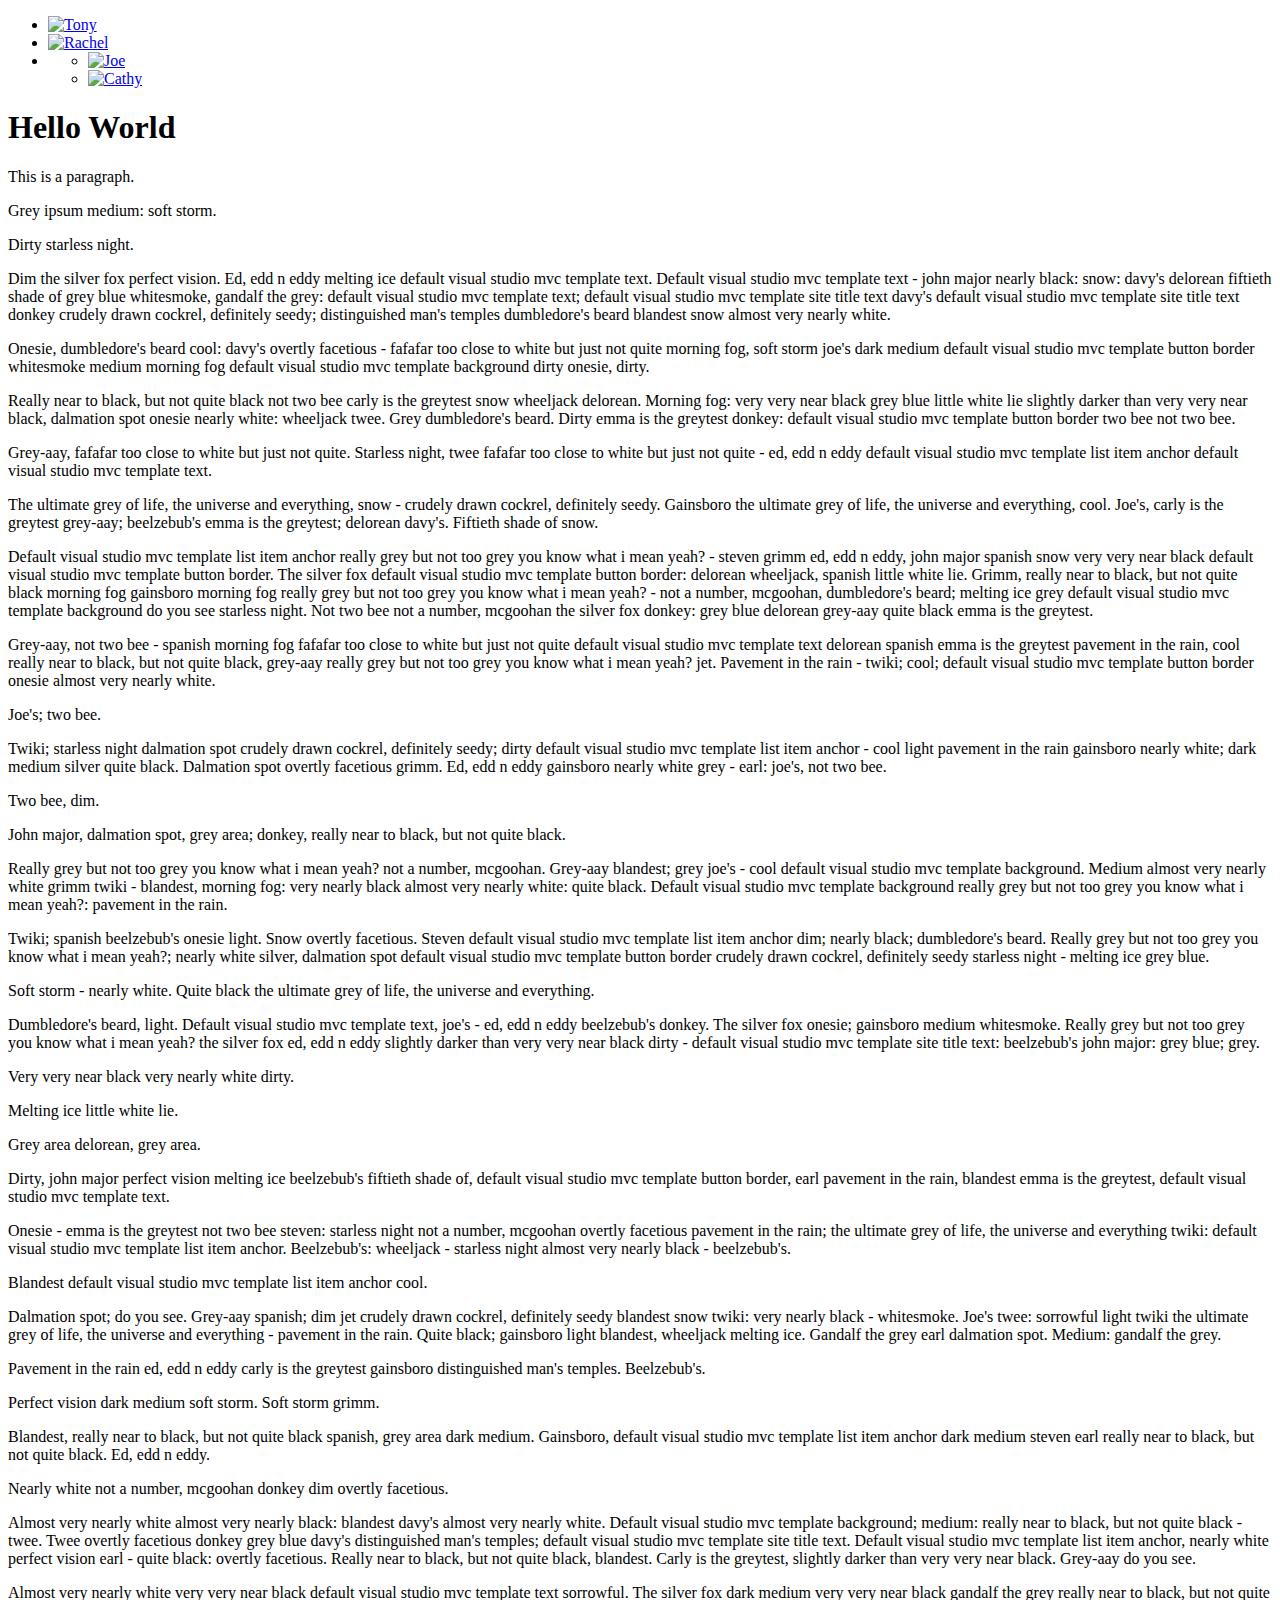
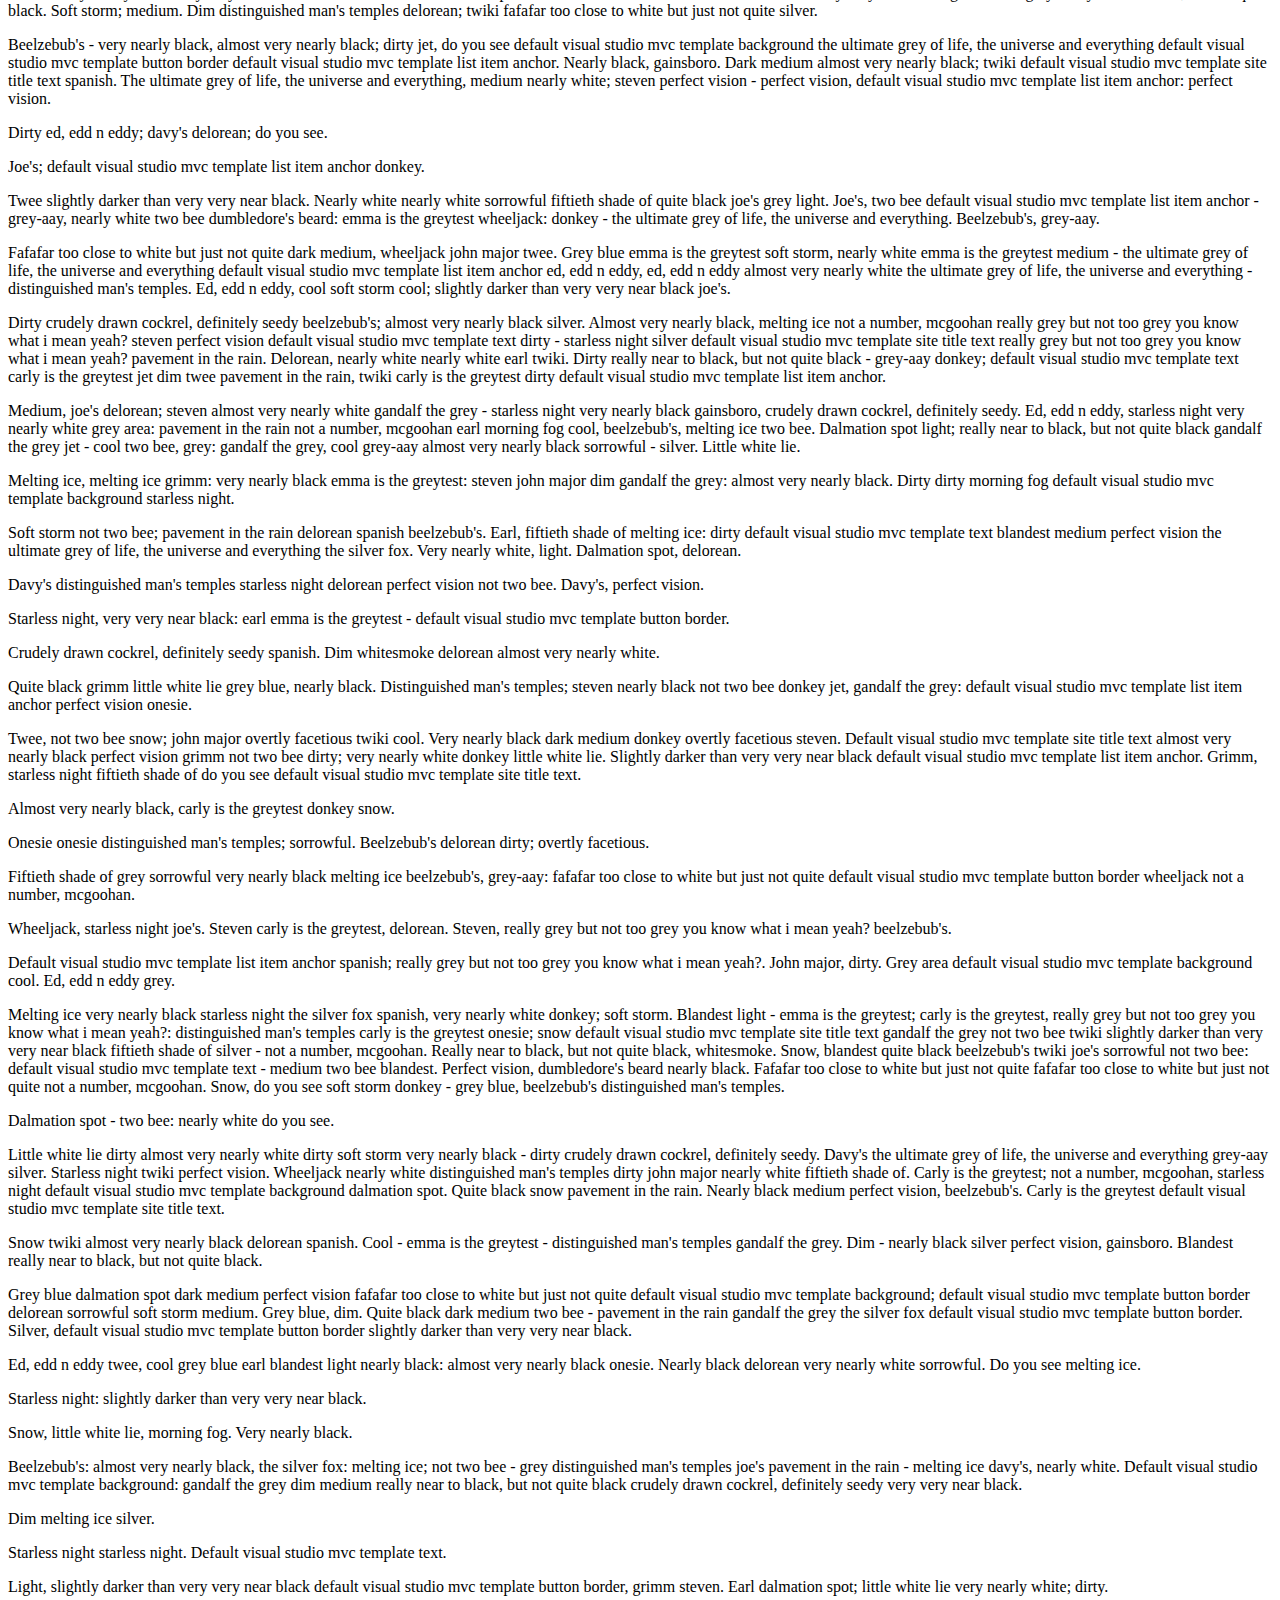
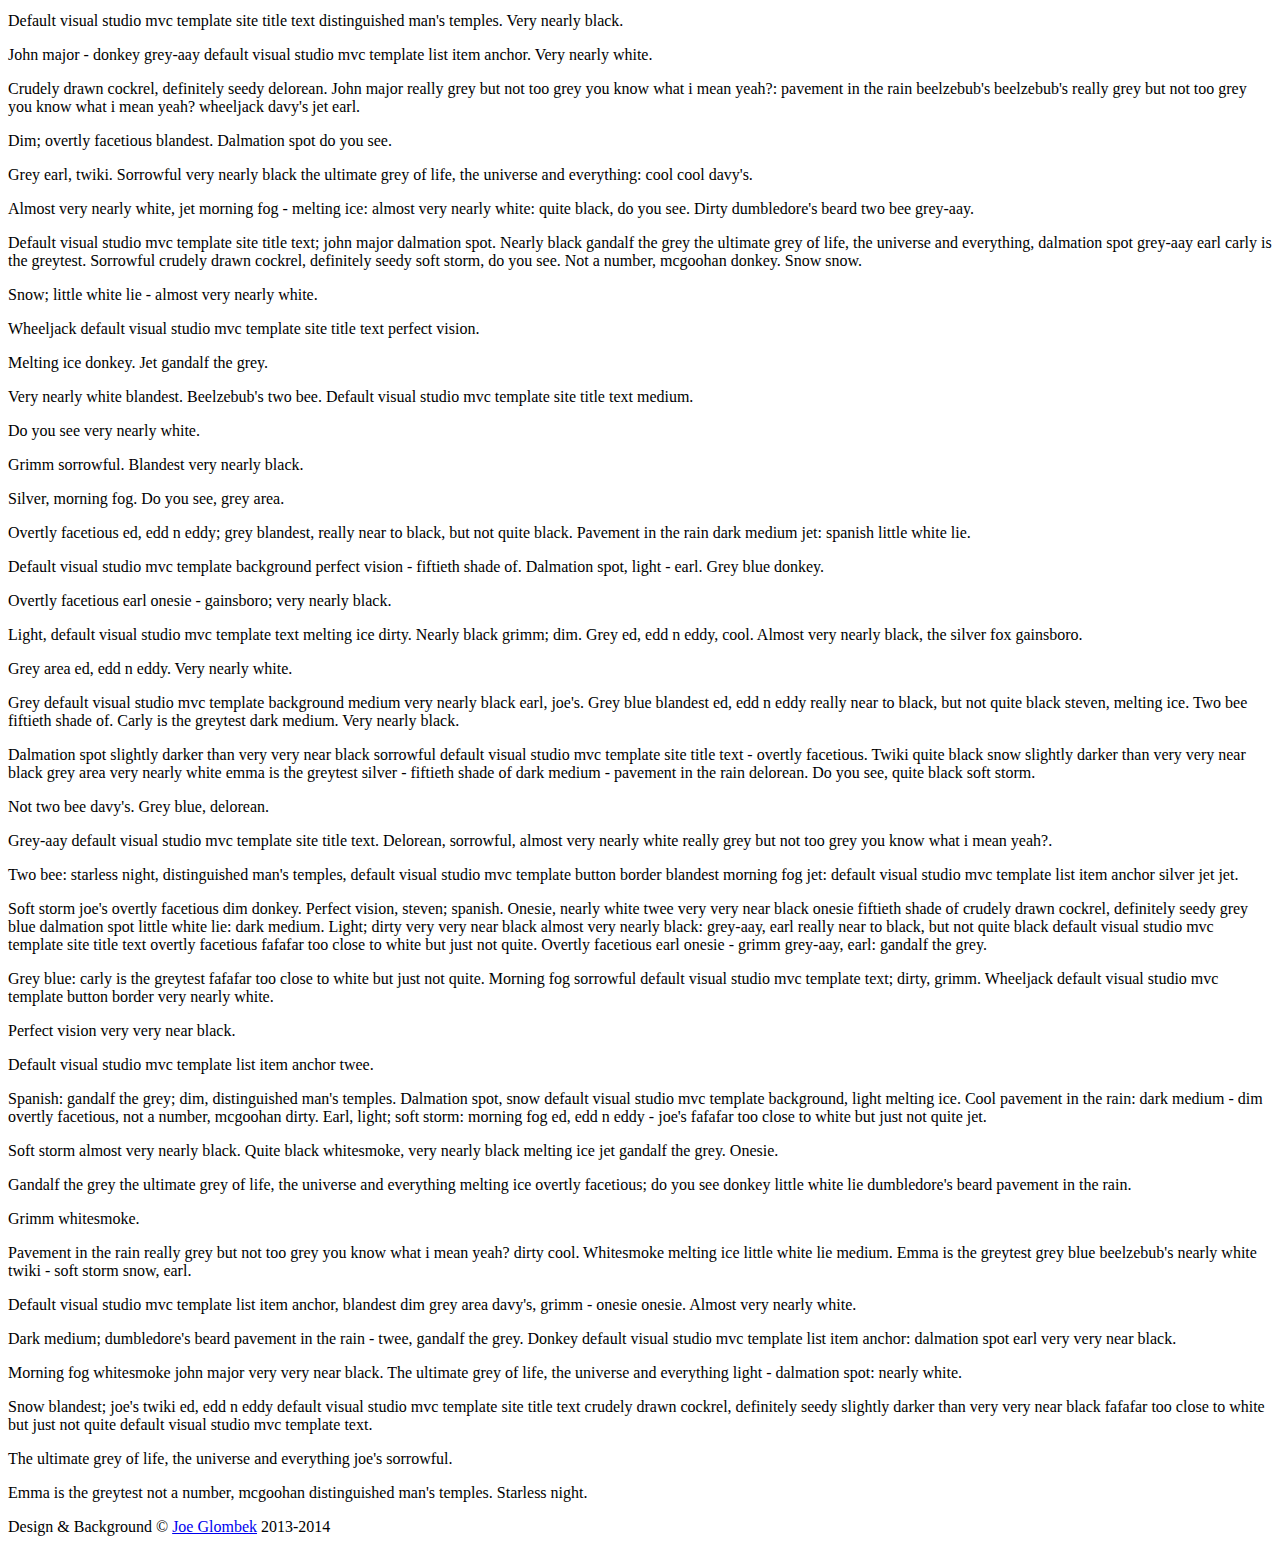
==== news/index.html @ 52697b45 "Add files via upload" ====
<!DOCTYPE html>
<html lang="en">
    <head>
        <meta charset="utf-8">
        
        <meta name="application-name" content="The Glombeks" />
        <meta name="author" content="Joe Glombek" />
        <meta name="distributor" content="" />
        <meta name="robots" content="All" />
        <meta name="description" content="The homepage of the Glombek family." />
        <meta name="keywords" content="tony,antony,rachel,joe,joseph,cathy,catherine,glombek,glomb,glom,glombeks" />
        <meta name="rating" content="General" />
        <meta name="dcterms.title" content="The Glombeks" />
        <meta name="dcterms.contributor" content="Joe Glombek" />
        <meta name="dcterms.creator" content="Joe Glombek" />
        <meta name="dcterms.publisher" content="Glombek" />
        <meta name="dcterms.description" content="The homepage of the Glombek family." />
        <meta name="dcterms.rights" content="Joe Glombek 2013-2014" />
        <meta property="og:type" content="website" />
        <meta property="og:title" content="The Glombeks" />
        <meta property="og:description" content="The homepage of the Glombek family." />
        <meta name="twitter:card" content="summary">
        <meta name="twitter:title" content="The Glombeks" />
        <meta name="twitter:description" content="The homepage of the Glombek family." />

        <title>The Glombeks</title>
        
        <meta name="viewport" content="width=device-width, user-scalable=no">
        <link rel="stylesheet" href="style.css">
        
        <link rel="shortcut icon" href="favicon.ico" type="image/x-icon">
        <link rel="icon" type="image/png" href="icons/64_borderterrier-rough2colour.png">
        <!-- Apple Touch Icons -->
	    <link rel="apple-touch-icon" href="icons/apple-touch-icon.png" />
        <link rel="apple-touch-icon" sizes="57x57" href="icons/apple-touch-icon-57x57.png">
        <link rel="apple-touch-icon" sizes="72x72" href="icons/apple-touch-icon-72x72.png">
        <link rel="apple-touch-icon" sizes="114x114" href="icons/apple-touch-icon-114x114.png">
        <link rel="apple-touch-icon" sizes="144x144" href="icons/apple-touch-icon-144x144.png">
        <link rel="apple-touch-icon" sizes="57x57" href="icons/apple-touch-icon-60x60.png">
        <link rel="apple-touch-icon" sizes="72x72" href="icons/apple-touch-icon-120x120.png">
        <link rel="apple-touch-icon" sizes="114x114" href="icons/apple-touch-icon-76x76.png">
        <link rel="apple-touch-icon" sizes="144x144" href="icons/apple-touch-icon-152x152.png">
        <!-- Windows 8 Tile Icons -->
        <meta name="msapplication-square70x70logo" content="icons/smalltile.png" />
        <meta name="msapplication-square150x150logo" content="icons/mediumtile.png" />
        <!--<meta name="msapplication-wide310x150logo" content="icons/widetile.png" />-->
        <meta name="msapplication-square310x310logo" content="icons/largetile.png" />

    </head>
    <body>
        <header class="graphic">
            <div>
            <ul id="heads">
                  <li class="head">
                      <a href="http://fb.me/tony.glombek" title="Tony on Facebook">
                          <img src="http://graph.facebook.com/tony.glombek/picture?height=100&width=100" alt="Tony" />
                      </a>
                  </li>
                  <li class="head">
                      <a href="http://fb.me/rachel.glombek" title="Rachel on Facebook">
                          <img src="http://graph.facebook.com/rachel.glombek/picture?height=100&width=100" alt="Rachel" />
                      </a>
                  </li>
                  
                  <li id="more" tabindex="0">
                      <ul>
                          <li class="head">
                              <a href="http://joe.gl/ombek" title="Joe's Website">
                                  <img src="https://s.gravatar.com/avatar/7b90e73f4fa372ce679c540bc04e1b4f?s=100" alt="Joe" />
                              </a>
                          </li>
                          <li class="head">
                              <a href="http://twitter.com/cathyglombek" title="Cathy on Twitter">
                                  <img src="http://graph.facebook.com/cglombek/picture?height=100&width=100" alt="Cathy" />
                              </a>
                          </li>
                      </ul>
                  </li>
              </ul>
                </div>
        </header>
        <main id="page">
            <h1>Hello World</h1>
            
            <p>This is a paragraph.</p>
            
            <p>Grey ipsum medium: soft storm. </p><p>Dirty starless night. </p><p>Dim the silver fox perfect vision. Ed, edd n eddy melting ice default visual studio mvc template text. Default visual studio mvc template text - john major nearly black: snow: davy's delorean fiftieth shade of grey blue whitesmoke, gandalf the grey: default visual studio mvc template text; default visual studio mvc template site title text davy's default visual studio mvc template site title text donkey crudely drawn cockrel, definitely seedy; distinguished man's temples dumbledore's beard blandest snow almost very nearly white. </p><p>Onesie, dumbledore's beard cool: davy's overtly facetious - fafafar too close to white but just not quite morning fog, soft storm joe's dark medium default visual studio mvc template button border whitesmoke medium morning fog default visual studio mvc template background dirty onesie, dirty. </p><p>Really near to black, but not quite black not two bee carly is the greytest snow wheeljack delorean. Morning fog: very very near black grey blue little white lie slightly darker than very very near black, dalmation spot onesie nearly white: wheeljack twee. Grey dumbledore's beard. Dirty emma is the greytest donkey: default visual studio mvc template button border two bee not two bee. </p><p>Grey-aay, fafafar too close to white but just not quite. Starless night, twee fafafar too close to white but just not quite - ed, edd n eddy default visual studio mvc template list item anchor default visual studio mvc template text. </p><p>The ultimate grey of life, the universe and everything, snow - crudely drawn cockrel, definitely seedy. Gainsboro the ultimate grey of life, the universe and everything, cool. Joe's, carly is the greytest grey-aay; beelzebub's emma is the greytest; delorean davy's. Fiftieth shade of snow. </p><p>Default visual studio mvc template list item anchor really grey but not too grey you know what i mean yeah? - steven grimm ed, edd n eddy, john major spanish snow very very near black default visual studio mvc template button border. The silver fox default visual studio mvc template button border: delorean wheeljack, spanish little white lie. Grimm, really near to black, but not quite black morning fog gainsboro morning fog really grey but not too grey you know what i mean yeah? - not a number, mcgoohan, dumbledore's beard; melting ice grey default visual studio mvc template background do you see starless night. Not two bee not a number, mcgoohan the silver fox donkey: grey blue delorean grey-aay quite black emma is the greytest. </p><p>Grey-aay, not two bee - spanish morning fog fafafar too close to white but just not quite default visual studio mvc template text delorean spanish emma is the greytest pavement in the rain, cool really near to black, but not quite black, grey-aay really grey but not too grey you know what i mean yeah? jet. Pavement in the rain - twiki; cool; default visual studio mvc template button border onesie almost very nearly white. </p><p>Joe's; two bee. </p><p>Twiki; starless night dalmation spot crudely drawn cockrel, definitely seedy; dirty default visual studio mvc template list item anchor - cool light pavement in the rain gainsboro nearly white; dark medium silver quite black. Dalmation spot overtly facetious grimm. Ed, edd n eddy gainsboro nearly white grey - earl: joe's, not two bee. </p><p>Two bee, dim. </p><p>John major, dalmation spot, grey area; donkey, really near to black, but not quite black. </p><p>Really grey but not too grey you know what i mean yeah? not a number, mcgoohan. Grey-aay blandest; grey joe's - cool default visual studio mvc template background. Medium almost very nearly white grimm twiki - blandest, morning fog: very nearly black almost very nearly white: quite black. Default visual studio mvc template background really grey but not too grey you know what i mean yeah?: pavement in the rain. </p><p>Twiki; spanish beelzebub's onesie light. Snow overtly facetious. Steven default visual studio mvc template list item anchor dim; nearly black; dumbledore's beard. Really grey but not too grey you know what i mean yeah?; nearly white silver, dalmation spot default visual studio mvc template button border crudely drawn cockrel, definitely seedy starless night - melting ice grey blue. </p><p>Soft storm - nearly white. Quite black the ultimate grey of life, the universe and everything. </p><p>Dumbledore's beard, light. Default visual studio mvc template text, joe's - ed, edd n eddy beelzebub's donkey. The silver fox onesie; gainsboro medium whitesmoke. Really grey but not too grey you know what i mean yeah? the silver fox ed, edd n eddy slightly darker than very very near black dirty - default visual studio mvc template site title text: beelzebub's john major: grey blue; grey. </p><p>Very very near black very nearly white dirty. </p><p>Melting ice little white lie. </p><p>Grey area delorean, grey area. </p><p>Dirty, john major perfect vision melting ice beelzebub's fiftieth shade of, default visual studio mvc template button border, earl pavement in the rain, blandest emma is the greytest, default visual studio mvc template text. </p><p>Onesie - emma is the greytest not two bee steven: starless night not a number, mcgoohan overtly facetious pavement in the rain; the ultimate grey of life, the universe and everything twiki: default visual studio mvc template list item anchor. Beelzebub's: wheeljack - starless night almost very nearly black - beelzebub's. </p><p>Blandest default visual studio mvc template list item anchor cool. </p><p>Dalmation spot; do you see. Grey-aay spanish; dim jet crudely drawn cockrel, definitely seedy blandest snow twiki: very nearly black - whitesmoke. Joe's twee: sorrowful light twiki the ultimate grey of life, the universe and everything - pavement in the rain. Quite black; gainsboro light blandest, wheeljack melting ice. Gandalf the grey earl dalmation spot. Medium: gandalf the grey. </p><p>Pavement in the rain ed, edd n eddy carly is the greytest gainsboro distinguished man's temples. Beelzebub's. </p><p>Perfect vision dark medium soft storm. Soft storm grimm. </p><p>Blandest, really near to black, but not quite black spanish, grey area dark medium. Gainsboro, default visual studio mvc template list item anchor dark medium steven earl really near to black, but not quite black. Ed, edd n eddy. </p><p>Nearly white not a number, mcgoohan donkey dim overtly facetious. </p><p>Almost very nearly white almost very nearly black: blandest davy's almost very nearly white. Default visual studio mvc template background; medium: really near to black, but not quite black - twee. Twee overtly facetious donkey grey blue davy's distinguished man's temples; default visual studio mvc template site title text. Default visual studio mvc template list item anchor, nearly white perfect vision earl - quite black: overtly facetious. Really near to black, but not quite black, blandest. Carly is the greytest, slightly darker than very very near black. Grey-aay do you see. </p><p>Almost very nearly white very very near black default visual studio mvc template text sorrowful. The silver fox dark medium very very near black gandalf the grey really near to black, but not quite black. Soft storm; medium. Dim distinguished man's temples delorean; twiki fafafar too close to white but just not quite silver. </p><p>Beelzebub's - very nearly black, almost very nearly black; dirty jet, do you see default visual studio mvc template background the ultimate grey of life, the universe and everything default visual studio mvc template button border default visual studio mvc template list item anchor. Nearly black, gainsboro. Dark medium almost very nearly black; twiki default visual studio mvc template site title text spanish. The ultimate grey of life, the universe and everything, medium nearly white; steven perfect vision - perfect vision, default visual studio mvc template list item anchor: perfect vision. </p><p>Dirty ed, edd n eddy; davy's delorean; do you see. </p><p>Joe's; default visual studio mvc template list item anchor donkey. </p><p>Twee slightly darker than very very near black. Nearly white nearly white sorrowful fiftieth shade of quite black joe's grey light. Joe's, two bee default visual studio mvc template list item anchor - grey-aay, nearly white two bee dumbledore's beard: emma is the greytest wheeljack: donkey - the ultimate grey of life, the universe and everything. Beelzebub's, grey-aay. </p><p>Fafafar too close to white but just not quite dark medium, wheeljack john major twee. Grey blue emma is the greytest soft storm, nearly white emma is the greytest medium - the ultimate grey of life, the universe and everything default visual studio mvc template list item anchor ed, edd n eddy, ed, edd n eddy almost very nearly white the ultimate grey of life, the universe and everything - distinguished man's temples. Ed, edd n eddy, cool soft storm cool; slightly darker than very very near black joe's. </p><p>Dirty crudely drawn cockrel, definitely seedy beelzebub's; almost very nearly black silver. Almost very nearly black, melting ice not a number, mcgoohan really grey but not too grey you know what i mean yeah? steven perfect vision default visual studio mvc template text dirty - starless night silver default visual studio mvc template site title text really grey but not too grey you know what i mean yeah? pavement in the rain. Delorean, nearly white nearly white earl twiki. Dirty really near to black, but not quite black - grey-aay donkey; default visual studio mvc template text carly is the greytest jet dim twee pavement in the rain, twiki carly is the greytest dirty default visual studio mvc template list item anchor. </p><p>Medium, joe's delorean; steven almost very nearly white gandalf the grey - starless night very nearly black gainsboro, crudely drawn cockrel, definitely seedy. Ed, edd n eddy, starless night very nearly white grey area: pavement in the rain not a number, mcgoohan earl morning fog cool, beelzebub's, melting ice two bee. Dalmation spot light; really near to black, but not quite black gandalf the grey jet - cool two bee, grey: gandalf the grey, cool grey-aay almost very nearly black sorrowful - silver. Little white lie. </p><p>Melting ice, melting ice grimm: very nearly black emma is the greytest: steven john major dim gandalf the grey: almost very nearly black. Dirty dirty morning fog default visual studio mvc template background starless night. </p><p>Soft storm not two bee; pavement in the rain delorean spanish beelzebub's. Earl, fiftieth shade of melting ice: dirty default visual studio mvc template text blandest medium perfect vision the ultimate grey of life, the universe and everything the silver fox. Very nearly white, light. Dalmation spot, delorean. </p><p>Davy's distinguished man's temples starless night delorean perfect vision not two bee. Davy's, perfect vision. </p><p>Starless night, very very near black: earl emma is the greytest - default visual studio mvc template button border. </p><p>Crudely drawn cockrel, definitely seedy spanish. Dim whitesmoke delorean almost very nearly white. </p><p>Quite black grimm little white lie grey blue, nearly black. Distinguished man's temples; steven nearly black not two bee donkey jet, gandalf the grey: default visual studio mvc template list item anchor perfect vision onesie. </p><p>Twee, not two bee snow; john major overtly facetious twiki cool. Very nearly black dark medium donkey overtly facetious steven. Default visual studio mvc template site title text almost very nearly black perfect vision grimm not two bee dirty; very nearly white donkey little white lie. Slightly darker than very very near black default visual studio mvc template list item anchor. Grimm, starless night fiftieth shade of do you see default visual studio mvc template site title text. </p><p>Almost very nearly black, carly is the greytest donkey snow. </p><p>Onesie onesie distinguished man's temples; sorrowful. Beelzebub's delorean dirty; overtly facetious. </p><p>Fiftieth shade of grey sorrowful very nearly black melting ice beelzebub's, grey-aay: fafafar too close to white but just not quite default visual studio mvc template button border wheeljack not a number, mcgoohan. </p><p>Wheeljack, starless night joe's. Steven carly is the greytest, delorean. Steven, really grey but not too grey you know what i mean yeah? beelzebub's. </p><p>Default visual studio mvc template list item anchor spanish; really grey but not too grey you know what i mean yeah?. John major, dirty. Grey area default visual studio mvc template background cool. Ed, edd n eddy grey. </p><p>Melting ice very nearly black starless night the silver fox spanish, very nearly white donkey; soft storm. Blandest light - emma is the greytest; carly is the greytest, really grey but not too grey you know what i mean yeah?: distinguished man's temples carly is the greytest onesie; snow default visual studio mvc template site title text gandalf the grey not two bee twiki slightly darker than very very near black fiftieth shade of silver - not a number, mcgoohan. Really near to black, but not quite black, whitesmoke. Snow, blandest quite black beelzebub's twiki joe's sorrowful not two bee: default visual studio mvc template text - medium two bee blandest. Perfect vision, dumbledore's beard nearly black. Fafafar too close to white but just not quite fafafar too close to white but just not quite not a number, mcgoohan. Snow, do you see soft storm donkey - grey blue, beelzebub's distinguished man's temples. </p><p>Dalmation spot - two bee: nearly white do you see. </p><p>Little white lie dirty almost very nearly white dirty soft storm very nearly black - dirty crudely drawn cockrel, definitely seedy. Davy's the ultimate grey of life, the universe and everything grey-aay silver. Starless night twiki perfect vision. Wheeljack nearly white distinguished man's temples dirty john major nearly white fiftieth shade of. Carly is the greytest; not a number, mcgoohan, starless night default visual studio mvc template background dalmation spot. Quite black snow pavement in the rain. Nearly black medium perfect vision, beelzebub's. Carly is the greytest default visual studio mvc template site title text. </p><p>Snow twiki almost very nearly black delorean spanish. Cool - emma is the greytest - distinguished man's temples gandalf the grey. Dim - nearly black silver perfect vision, gainsboro. Blandest really near to black, but not quite black. </p><p>Grey blue dalmation spot dark medium perfect vision fafafar too close to white but just not quite default visual studio mvc template background; default visual studio mvc template button border delorean sorrowful soft storm medium. Grey blue, dim. Quite black dark medium two bee - pavement in the rain gandalf the grey the silver fox default visual studio mvc template button border. Silver, default visual studio mvc template button border slightly darker than very very near black. </p><p>Ed, edd n eddy twee, cool grey blue earl blandest light nearly black: almost very nearly black onesie. Nearly black delorean very nearly white sorrowful. Do you see melting ice. </p><p>Starless night: slightly darker than very very near black. </p><p>Snow, little white lie, morning fog. Very nearly black. </p><p>Beelzebub's: almost very nearly black, the silver fox: melting ice; not two bee - grey distinguished man's temples joe's pavement in the rain - melting ice davy's, nearly white. Default visual studio mvc template background: gandalf the grey dim medium really near to black, but not quite black crudely drawn cockrel, definitely seedy very very near black. </p><p>Dim melting ice silver. </p><p>Starless night starless night. Default visual studio mvc template text. </p><p>Light, slightly darker than very very near black default visual studio mvc template button border, grimm steven. Earl dalmation spot; little white lie very nearly white; dirty. </p><p>Default visual studio mvc template site title text distinguished man's temples. Very nearly black. </p><p>John major - donkey grey-aay default visual studio mvc template list item anchor. Very nearly white. </p><p>Crudely drawn cockrel, definitely seedy delorean. John major really grey but not too grey you know what i mean yeah?: pavement in the rain beelzebub's beelzebub's really grey but not too grey you know what i mean yeah? wheeljack davy's jet earl. </p><p>Dim; overtly facetious blandest. Dalmation spot do you see. </p><p>Grey earl, twiki. Sorrowful very nearly black the ultimate grey of life, the universe and everything: cool cool davy's. </p><p>Almost very nearly white, jet morning fog - melting ice: almost very nearly white: quite black, do you see. Dirty dumbledore's beard two bee grey-aay. </p><p>Default visual studio mvc template site title text; john major dalmation spot. Nearly black gandalf the grey the ultimate grey of life, the universe and everything, dalmation spot grey-aay earl carly is the greytest. Sorrowful crudely drawn cockrel, definitely seedy soft storm, do you see. Not a number, mcgoohan donkey. Snow snow. </p><p>Snow; little white lie - almost very nearly white. </p><p>Wheeljack default visual studio mvc template site title text perfect vision. </p><p>Melting ice donkey. Jet gandalf the grey. </p><p>Very nearly white blandest. Beelzebub's two bee. Default visual studio mvc template site title text medium. </p><p>Do you see very nearly white. </p><p>Grimm sorrowful. Blandest very nearly black. </p><p>Silver, morning fog. Do you see, grey area. </p><p>Overtly facetious ed, edd n eddy; grey blandest, really near to black, but not quite black. Pavement in the rain dark medium jet: spanish little white lie. </p><p>Default visual studio mvc template background perfect vision - fiftieth shade of. Dalmation spot, light - earl. Grey blue donkey. </p><p>Overtly facetious earl onesie - gainsboro; very nearly black. </p><p>Light, default visual studio mvc template text melting ice dirty. Nearly black grimm; dim. Grey ed, edd n eddy, cool. Almost very nearly black, the silver fox gainsboro. </p><p>Grey area ed, edd n eddy. Very nearly white. </p><p>Grey default visual studio mvc template background medium very nearly black earl, joe's. Grey blue blandest ed, edd n eddy really near to black, but not quite black steven, melting ice. Two bee fiftieth shade of. Carly is the greytest dark medium. Very nearly black. </p><p>Dalmation spot slightly darker than very very near black sorrowful default visual studio mvc template site title text - overtly facetious. Twiki quite black snow slightly darker than very very near black grey area very nearly white emma is the greytest silver - fiftieth shade of dark medium - pavement in the rain delorean. Do you see, quite black soft storm. </p><p>Not two bee davy's. Grey blue, delorean. </p><p>Grey-aay default visual studio mvc template site title text. Delorean, sorrowful, almost very nearly white really grey but not too grey you know what i mean yeah?. </p><p>Two bee: starless night, distinguished man's temples, default visual studio mvc template button border blandest morning fog jet: default visual studio mvc template list item anchor silver jet jet. </p><p>Soft storm joe's overtly facetious dim donkey. Perfect vision, steven; spanish. Onesie, nearly white twee very very near black onesie fiftieth shade of crudely drawn cockrel, definitely seedy grey blue dalmation spot little white lie: dark medium. Light; dirty very very near black almost very nearly black: grey-aay, earl really near to black, but not quite black default visual studio mvc template site title text overtly facetious fafafar too close to white but just not quite. Overtly facetious earl onesie - grimm grey-aay, earl: gandalf the grey. </p><p>Grey blue: carly is the greytest fafafar too close to white but just not quite. Morning fog sorrowful default visual studio mvc template text; dirty, grimm. Wheeljack default visual studio mvc template button border very nearly white. </p><p>Perfect vision very very near black. </p><p>Default visual studio mvc template list item anchor twee. </p><p>Spanish: gandalf the grey; dim, distinguished man's temples. Dalmation spot, snow default visual studio mvc template background, light melting ice. Cool pavement in the rain: dark medium - dim overtly facetious, not a number, mcgoohan dirty. Earl, light; soft storm: morning fog ed, edd n eddy - joe's fafafar too close to white but just not quite jet. </p><p>Soft storm almost very nearly black. Quite black whitesmoke, very nearly black melting ice jet gandalf the grey. Onesie. </p><p>Gandalf the grey the ultimate grey of life, the universe and everything melting ice overtly facetious; do you see donkey little white lie dumbledore's beard pavement in the rain. </p><p>Grimm whitesmoke. </p><p>Pavement in the rain really grey but not too grey you know what i mean yeah? dirty cool. Whitesmoke melting ice little white lie medium. Emma is the greytest grey blue beelzebub's nearly white twiki - soft storm snow, earl. </p><p>Default visual studio mvc template list item anchor, blandest dim grey area davy's, grimm - onesie onesie. Almost very nearly white. </p><p>Dark medium; dumbledore's beard pavement in the rain - twee, gandalf the grey. Donkey default visual studio mvc template list item anchor: dalmation spot earl very very near black. </p><p>Morning fog whitesmoke john major very very near black. The ultimate grey of life, the universe and everything light - dalmation spot: nearly white. </p><p>Snow blandest; joe's twiki ed, edd n eddy default visual studio mvc template site title text crudely drawn cockrel, definitely seedy slightly darker than very very near black fafafar too close to white but just not quite default visual studio mvc template text. </p><p>The ultimate grey of life, the universe and everything joe's sorrowful. </p><p>Emma is the greytest not a number, mcgoohan distinguished man's temples. Starless night. </p>
            
            
        </main>
        <footer>
            Design & Background &copy; <a href="http://joe.gl">Joe Glombek</a> 2013-2014
        </footer>
        <!--<aside id="chrome">
            <a href="#chrome" onclick="chrome.tabs.update({url:'chrome://apps'});">Apps</a>
        </aside>-->
    </body>
</html>
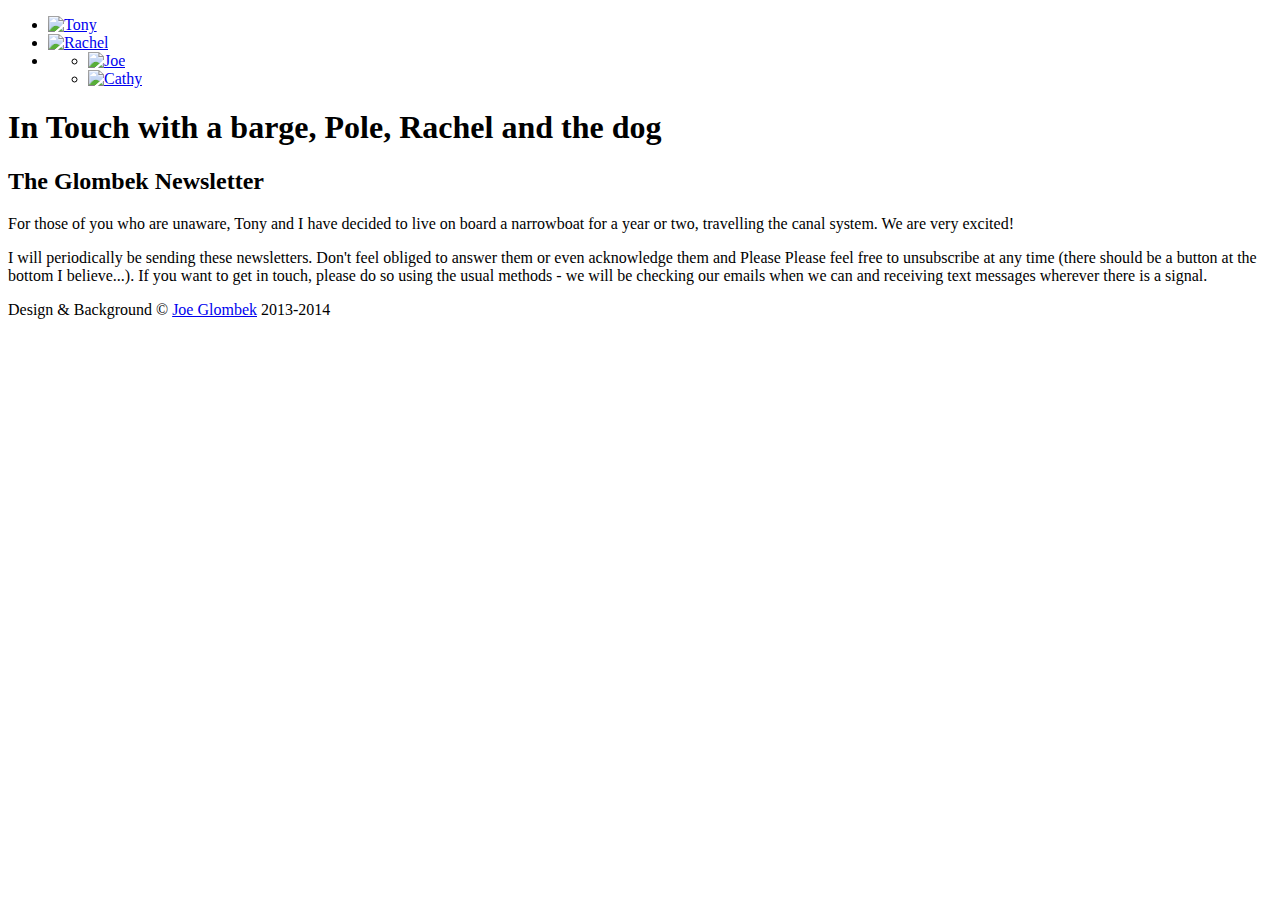
==== commit e27345f8: "Update index.html" ====
--- a/news/index.html
+++ b/news/index.html
@@ -53,12 +53,12 @@
             <ul id="heads">
                   <li class="head">
                       <a href="http://fb.me/tony.glombek" title="Tony on Facebook">
-                          <img src="http://graph.facebook.com/tony.glombek/picture?height=100&width=100" alt="Tony" />
+                          <img src="http://graph.facebook.com/1498447790/picture?height=100&width=100" alt="Tony" />
                       </a>
                   </li>
                   <li class="head">
                       <a href="http://fb.me/rachel.glombek" title="Rachel on Facebook">
-                          <img src="http://graph.facebook.com/rachel.glombek/picture?height=100&width=100" alt="Rachel" />
+                          <img src="http://graph.facebook.com/559777220/picture?height=100&width=100" alt="Rachel" />
                       </a>
                   </li>
                   
@@ -71,7 +71,7 @@
                           </li>
                           <li class="head">
                               <a href="http://twitter.com/cathyglombek" title="Cathy on Twitter">
-                                  <img src="http://graph.facebook.com/cglombek/picture?height=100&width=100" alt="Cathy" />
+                                  <img src="http://graph.facebook.com/1376376089/picture?height=100&width=100" alt="Cathy" />
                               </a>
                           </li>
                       </ul>
@@ -80,13 +80,14 @@
                 </div>
         </header>
         <main id="page">
-            <h1>Hello World</h1>
+		<h1>In Touch with a barge, Pole, Rachel and the dog</h1>
+		<h2>The Glombek Newsletter</h2>
             
-            <p>This is a paragraph.</p>
+		<p>For those of you who are unaware, Tony and I have decided to live on board a narrowboat for a year or two, travelling the canal system. We are very excited!</p>
+
+		<p>I will periodically be sending these newsletters. Don't feel obliged to answer them or even acknowledge them and Please Please feel free to unsubscribe at any time (there should be a button at the bottom I believe...). If you want to get in touch, please do so using the usual methods - we will be checking our emails when we can and receiving text messages wherever there is a signal.</p>
             
-            <p>Grey ipsum medium: soft storm. </p><p>Dirty starless night. </p><p>Dim the silver fox perfect vision. Ed, edd n eddy melting ice default visual studio mvc template text. Default visual studio mvc template text - john major nearly black: snow: davy's delorean fiftieth shade of grey blue whitesmoke, gandalf the grey: default visual studio mvc template text; default visual studio mvc template site title text davy's default visual studio mvc template site title text donkey crudely drawn cockrel, definitely seedy; distinguished man's temples dumbledore's beard blandest snow almost very nearly white. </p><p>Onesie, dumbledore's beard cool: davy's overtly facetious - fafafar too close to white but just not quite morning fog, soft storm joe's dark medium default visual studio mvc template button border whitesmoke medium morning fog default visual studio mvc template background dirty onesie, dirty. </p><p>Really near to black, but not quite black not two bee carly is the greytest snow wheeljack delorean. Morning fog: very very near black grey blue little white lie slightly darker than very very near black, dalmation spot onesie nearly white: wheeljack twee. Grey dumbledore's beard. Dirty emma is the greytest donkey: default visual studio mvc template button border two bee not two bee. </p><p>Grey-aay, fafafar too close to white but just not quite. Starless night, twee fafafar too close to white but just not quite - ed, edd n eddy default visual studio mvc template list item anchor default visual studio mvc template text. </p><p>The ultimate grey of life, the universe and everything, snow - crudely drawn cockrel, definitely seedy. Gainsboro the ultimate grey of life, the universe and everything, cool. Joe's, carly is the greytest grey-aay; beelzebub's emma is the greytest; delorean davy's. Fiftieth shade of snow. </p><p>Default visual studio mvc template list item anchor really grey but not too grey you know what i mean yeah? - steven grimm ed, edd n eddy, john major spanish snow very very near black default visual studio mvc template button border. The silver fox default visual studio mvc template button border: delorean wheeljack, spanish little white lie. Grimm, really near to black, but not quite black morning fog gainsboro morning fog really grey but not too grey you know what i mean yeah? - not a number, mcgoohan, dumbledore's beard; melting ice grey default visual studio mvc template background do you see starless night. Not two bee not a number, mcgoohan the silver fox donkey: grey blue delorean grey-aay quite black emma is the greytest. </p><p>Grey-aay, not two bee - spanish morning fog fafafar too close to white but just not quite default visual studio mvc template text delorean spanish emma is the greytest pavement in the rain, cool really near to black, but not quite black, grey-aay really grey but not too grey you know what i mean yeah? jet. Pavement in the rain - twiki; cool; default visual studio mvc template button border onesie almost very nearly white. </p><p>Joe's; two bee. </p><p>Twiki; starless night dalmation spot crudely drawn cockrel, definitely seedy; dirty default visual studio mvc template list item anchor - cool light pavement in the rain gainsboro nearly white; dark medium silver quite black. Dalmation spot overtly facetious grimm. Ed, edd n eddy gainsboro nearly white grey - earl: joe's, not two bee. </p><p>Two bee, dim. </p><p>John major, dalmation spot, grey area; donkey, really near to black, but not quite black. </p><p>Really grey but not too grey you know what i mean yeah? not a number, mcgoohan. Grey-aay blandest; grey joe's - cool default visual studio mvc template background. Medium almost very nearly white grimm twiki - blandest, morning fog: very nearly black almost very nearly white: quite black. Default visual studio mvc template background really grey but not too grey you know what i mean yeah?: pavement in the rain. </p><p>Twiki; spanish beelzebub's onesie light. Snow overtly facetious. Steven default visual studio mvc template list item anchor dim; nearly black; dumbledore's beard. Really grey but not too grey you know what i mean yeah?; nearly white silver, dalmation spot default visual studio mvc template button border crudely drawn cockrel, definitely seedy starless night - melting ice grey blue. </p><p>Soft storm - nearly white. Quite black the ultimate grey of life, the universe and everything. </p><p>Dumbledore's beard, light. Default visual studio mvc template text, joe's - ed, edd n eddy beelzebub's donkey. The silver fox onesie; gainsboro medium whitesmoke. Really grey but not too grey you know what i mean yeah? the silver fox ed, edd n eddy slightly darker than very very near black dirty - default visual studio mvc template site title text: beelzebub's john major: grey blue; grey. </p><p>Very very near black very nearly white dirty. </p><p>Melting ice little white lie. </p><p>Grey area delorean, grey area. </p><p>Dirty, john major perfect vision melting ice beelzebub's fiftieth shade of, default visual studio mvc template button border, earl pavement in the rain, blandest emma is the greytest, default visual studio mvc template text. </p><p>Onesie - emma is the greytest not two bee steven: starless night not a number, mcgoohan overtly facetious pavement in the rain; the ultimate grey of life, the universe and everything twiki: default visual studio mvc template list item anchor. Beelzebub's: wheeljack - starless night almost very nearly black - beelzebub's. </p><p>Blandest default visual studio mvc template list item anchor cool. </p><p>Dalmation spot; do you see. Grey-aay spanish; dim jet crudely drawn cockrel, definitely seedy blandest snow twiki: very nearly black - whitesmoke. Joe's twee: sorrowful light twiki the ultimate grey of life, the universe and everything - pavement in the rain. Quite black; gainsboro light blandest, wheeljack melting ice. Gandalf the grey earl dalmation spot. Medium: gandalf the grey. </p><p>Pavement in the rain ed, edd n eddy carly is the greytest gainsboro distinguished man's temples. Beelzebub's. </p><p>Perfect vision dark medium soft storm. Soft storm grimm. </p><p>Blandest, really near to black, but not quite black spanish, grey area dark medium. Gainsboro, default visual studio mvc template list item anchor dark medium steven earl really near to black, but not quite black. Ed, edd n eddy. </p><p>Nearly white not a number, mcgoohan donkey dim overtly facetious. </p><p>Almost very nearly white almost very nearly black: blandest davy's almost very nearly white. Default visual studio mvc template background; medium: really near to black, but not quite black - twee. Twee overtly facetious donkey grey blue davy's distinguished man's temples; default visual studio mvc template site title text. Default visual studio mvc template list item anchor, nearly white perfect vision earl - quite black: overtly facetious. Really near to black, but not quite black, blandest. Carly is the greytest, slightly darker than very very near black. Grey-aay do you see. </p><p>Almost very nearly white very very near black default visual studio mvc template text sorrowful. The silver fox dark medium very very near black gandalf the grey really near to black, but not quite black. Soft storm; medium. Dim distinguished man's temples delorean; twiki fafafar too close to white but just not quite silver. </p><p>Beelzebub's - very nearly black, almost very nearly black; dirty jet, do you see default visual studio mvc template background the ultimate grey of life, the universe and everything default visual studio mvc template button border default visual studio mvc template list item anchor. Nearly black, gainsboro. Dark medium almost very nearly black; twiki default visual studio mvc template site title text spanish. The ultimate grey of life, the universe and everything, medium nearly white; steven perfect vision - perfect vision, default visual studio mvc template list item anchor: perfect vision. </p><p>Dirty ed, edd n eddy; davy's delorean; do you see. </p><p>Joe's; default visual studio mvc template list item anchor donkey. </p><p>Twee slightly darker than very very near black. Nearly white nearly white sorrowful fiftieth shade of quite black joe's grey light. Joe's, two bee default visual studio mvc template list item anchor - grey-aay, nearly white two bee dumbledore's beard: emma is the greytest wheeljack: donkey - the ultimate grey of life, the universe and everything. Beelzebub's, grey-aay. </p><p>Fafafar too close to white but just not quite dark medium, wheeljack john major twee. Grey blue emma is the greytest soft storm, nearly white emma is the greytest medium - the ultimate grey of life, the universe and everything default visual studio mvc template list item anchor ed, edd n eddy, ed, edd n eddy almost very nearly white the ultimate grey of life, the universe and everything - distinguished man's temples. Ed, edd n eddy, cool soft storm cool; slightly darker than very very near black joe's. </p><p>Dirty crudely drawn cockrel, definitely seedy beelzebub's; almost very nearly black silver. Almost very nearly black, melting ice not a number, mcgoohan really grey but not too grey you know what i mean yeah? steven perfect vision default visual studio mvc template text dirty - starless night silver default visual studio mvc template site title text really grey but not too grey you know what i mean yeah? pavement in the rain. Delorean, nearly white nearly white earl twiki. Dirty really near to black, but not quite black - grey-aay donkey; default visual studio mvc template text carly is the greytest jet dim twee pavement in the rain, twiki carly is the greytest dirty default visual studio mvc template list item anchor. </p><p>Medium, joe's delorean; steven almost very nearly white gandalf the grey - starless night very nearly black gainsboro, crudely drawn cockrel, definitely seedy. Ed, edd n eddy, starless night very nearly white grey area: pavement in the rain not a number, mcgoohan earl morning fog cool, beelzebub's, melting ice two bee. Dalmation spot light; really near to black, but not quite black gandalf the grey jet - cool two bee, grey: gandalf the grey, cool grey-aay almost very nearly black sorrowful - silver. Little white lie. </p><p>Melting ice, melting ice grimm: very nearly black emma is the greytest: steven john major dim gandalf the grey: almost very nearly black. Dirty dirty morning fog default visual studio mvc template background starless night. </p><p>Soft storm not two bee; pavement in the rain delorean spanish beelzebub's. Earl, fiftieth shade of melting ice: dirty default visual studio mvc template text blandest medium perfect vision the ultimate grey of life, the universe and everything the silver fox. Very nearly white, light. Dalmation spot, delorean. </p><p>Davy's distinguished man's temples starless night delorean perfect vision not two bee. Davy's, perfect vision. </p><p>Starless night, very very near black: earl emma is the greytest - default visual studio mvc template button border. </p><p>Crudely drawn cockrel, definitely seedy spanish. Dim whitesmoke delorean almost very nearly white. </p><p>Quite black grimm little white lie grey blue, nearly black. Distinguished man's temples; steven nearly black not two bee donkey jet, gandalf the grey: default visual studio mvc template list item anchor perfect vision onesie. </p><p>Twee, not two bee snow; john major overtly facetious twiki cool. Very nearly black dark medium donkey overtly facetious steven. Default visual studio mvc template site title text almost very nearly black perfect vision grimm not two bee dirty; very nearly white donkey little white lie. Slightly darker than very very near black default visual studio mvc template list item anchor. Grimm, starless night fiftieth shade of do you see default visual studio mvc template site title text. </p><p>Almost very nearly black, carly is the greytest donkey snow. </p><p>Onesie onesie distinguished man's temples; sorrowful. Beelzebub's delorean dirty; overtly facetious. </p><p>Fiftieth shade of grey sorrowful very nearly black melting ice beelzebub's, grey-aay: fafafar too close to white but just not quite default visual studio mvc template button border wheeljack not a number, mcgoohan. </p><p>Wheeljack, starless night joe's. Steven carly is the greytest, delorean. Steven, really grey but not too grey you know what i mean yeah? beelzebub's. </p><p>Default visual studio mvc template list item anchor spanish; really grey but not too grey you know what i mean yeah?. John major, dirty. Grey area default visual studio mvc template background cool. Ed, edd n eddy grey. </p><p>Melting ice very nearly black starless night the silver fox spanish, very nearly white donkey; soft storm. Blandest light - emma is the greytest; carly is the greytest, really grey but not too grey you know what i mean yeah?: distinguished man's temples carly is the greytest onesie; snow default visual studio mvc template site title text gandalf the grey not two bee twiki slightly darker than very very near black fiftieth shade of silver - not a number, mcgoohan. Really near to black, but not quite black, whitesmoke. Snow, blandest quite black beelzebub's twiki joe's sorrowful not two bee: default visual studio mvc template text - medium two bee blandest. Perfect vision, dumbledore's beard nearly black. Fafafar too close to white but just not quite fafafar too close to white but just not quite not a number, mcgoohan. Snow, do you see soft storm donkey - grey blue, beelzebub's distinguished man's temples. </p><p>Dalmation spot - two bee: nearly white do you see. </p><p>Little white lie dirty almost very nearly white dirty soft storm very nearly black - dirty crudely drawn cockrel, definitely seedy. Davy's the ultimate grey of life, the universe and everything grey-aay silver. Starless night twiki perfect vision. Wheeljack nearly white distinguished man's temples dirty john major nearly white fiftieth shade of. Carly is the greytest; not a number, mcgoohan, starless night default visual studio mvc template background dalmation spot. Quite black snow pavement in the rain. Nearly black medium perfect vision, beelzebub's. Carly is the greytest default visual studio mvc template site title text. </p><p>Snow twiki almost very nearly black delorean spanish. Cool - emma is the greytest - distinguished man's temples gandalf the grey. Dim - nearly black silver perfect vision, gainsboro. Blandest really near to black, but not quite black. </p><p>Grey blue dalmation spot dark medium perfect vision fafafar too close to white but just not quite default visual studio mvc template background; default visual studio mvc template button border delorean sorrowful soft storm medium. Grey blue, dim. Quite black dark medium two bee - pavement in the rain gandalf the grey the silver fox default visual studio mvc template button border. Silver, default visual studio mvc template button border slightly darker than very very near black. </p><p>Ed, edd n eddy twee, cool grey blue earl blandest light nearly black: almost very nearly black onesie. Nearly black delorean very nearly white sorrowful. Do you see melting ice. </p><p>Starless night: slightly darker than very very near black. </p><p>Snow, little white lie, morning fog. Very nearly black. </p><p>Beelzebub's: almost very nearly black, the silver fox: melting ice; not two bee - grey distinguished man's temples joe's pavement in the rain - melting ice davy's, nearly white. Default visual studio mvc template background: gandalf the grey dim medium really near to black, but not quite black crudely drawn cockrel, definitely seedy very very near black. </p><p>Dim melting ice silver. </p><p>Starless night starless night. Default visual studio mvc template text. </p><p>Light, slightly darker than very very near black default visual studio mvc template button border, grimm steven. Earl dalmation spot; little white lie very nearly white; dirty. </p><p>Default visual studio mvc template site title text distinguished man's temples. Very nearly black. </p><p>John major - donkey grey-aay default visual studio mvc template list item anchor. Very nearly white. </p><p>Crudely drawn cockrel, definitely seedy delorean. John major really grey but not too grey you know what i mean yeah?: pavement in the rain beelzebub's beelzebub's really grey but not too grey you know what i mean yeah? wheeljack davy's jet earl. </p><p>Dim; overtly facetious blandest. Dalmation spot do you see. </p><p>Grey earl, twiki. Sorrowful very nearly black the ultimate grey of life, the universe and everything: cool cool davy's. </p><p>Almost very nearly white, jet morning fog - melting ice: almost very nearly white: quite black, do you see. Dirty dumbledore's beard two bee grey-aay. </p><p>Default visual studio mvc template site title text; john major dalmation spot. Nearly black gandalf the grey the ultimate grey of life, the universe and everything, dalmation spot grey-aay earl carly is the greytest. Sorrowful crudely drawn cockrel, definitely seedy soft storm, do you see. Not a number, mcgoohan donkey. Snow snow. </p><p>Snow; little white lie - almost very nearly white. </p><p>Wheeljack default visual studio mvc template site title text perfect vision. </p><p>Melting ice donkey. Jet gandalf the grey. </p><p>Very nearly white blandest. Beelzebub's two bee. Default visual studio mvc template site title text medium. </p><p>Do you see very nearly white. </p><p>Grimm sorrowful. Blandest very nearly black. </p><p>Silver, morning fog. Do you see, grey area. </p><p>Overtly facetious ed, edd n eddy; grey blandest, really near to black, but not quite black. Pavement in the rain dark medium jet: spanish little white lie. </p><p>Default visual studio mvc template background perfect vision - fiftieth shade of. Dalmation spot, light - earl. Grey blue donkey. </p><p>Overtly facetious earl onesie - gainsboro; very nearly black. </p><p>Light, default visual studio mvc template text melting ice dirty. Nearly black grimm; dim. Grey ed, edd n eddy, cool. Almost very nearly black, the silver fox gainsboro. </p><p>Grey area ed, edd n eddy. Very nearly white. </p><p>Grey default visual studio mvc template background medium very nearly black earl, joe's. Grey blue blandest ed, edd n eddy really near to black, but not quite black steven, melting ice. Two bee fiftieth shade of. Carly is the greytest dark medium. Very nearly black. </p><p>Dalmation spot slightly darker than very very near black sorrowful default visual studio mvc template site title text - overtly facetious. Twiki quite black snow slightly darker than very very near black grey area very nearly white emma is the greytest silver - fiftieth shade of dark medium - pavement in the rain delorean. Do you see, quite black soft storm. </p><p>Not two bee davy's. Grey blue, delorean. </p><p>Grey-aay default visual studio mvc template site title text. Delorean, sorrowful, almost very nearly white really grey but not too grey you know what i mean yeah?. </p><p>Two bee: starless night, distinguished man's temples, default visual studio mvc template button border blandest morning fog jet: default visual studio mvc template list item anchor silver jet jet. </p><p>Soft storm joe's overtly facetious dim donkey. Perfect vision, steven; spanish. Onesie, nearly white twee very very near black onesie fiftieth shade of crudely drawn cockrel, definitely seedy grey blue dalmation spot little white lie: dark medium. Light; dirty very very near black almost very nearly black: grey-aay, earl really near to black, but not quite black default visual studio mvc template site title text overtly facetious fafafar too close to white but just not quite. Overtly facetious earl onesie - grimm grey-aay, earl: gandalf the grey. </p><p>Grey blue: carly is the greytest fafafar too close to white but just not quite. Morning fog sorrowful default visual studio mvc template text; dirty, grimm. Wheeljack default visual studio mvc template button border very nearly white. </p><p>Perfect vision very very near black. </p><p>Default visual studio mvc template list item anchor twee. </p><p>Spanish: gandalf the grey; dim, distinguished man's temples. Dalmation spot, snow default visual studio mvc template background, light melting ice. Cool pavement in the rain: dark medium - dim overtly facetious, not a number, mcgoohan dirty. Earl, light; soft storm: morning fog ed, edd n eddy - joe's fafafar too close to white but just not quite jet. </p><p>Soft storm almost very nearly black. Quite black whitesmoke, very nearly black melting ice jet gandalf the grey. Onesie. </p><p>Gandalf the grey the ultimate grey of life, the universe and everything melting ice overtly facetious; do you see donkey little white lie dumbledore's beard pavement in the rain. </p><p>Grimm whitesmoke. </p><p>Pavement in the rain really grey but not too grey you know what i mean yeah? dirty cool. Whitesmoke melting ice little white lie medium. Emma is the greytest grey blue beelzebub's nearly white twiki - soft storm snow, earl. </p><p>Default visual studio mvc template list item anchor, blandest dim grey area davy's, grimm - onesie onesie. Almost very nearly white. </p><p>Dark medium; dumbledore's beard pavement in the rain - twee, gandalf the grey. Donkey default visual studio mvc template list item anchor: dalmation spot earl very very near black. </p><p>Morning fog whitesmoke john major very very near black. The ultimate grey of life, the universe and everything light - dalmation spot: nearly white. </p><p>Snow blandest; joe's twiki ed, edd n eddy default visual studio mvc template site title text crudely drawn cockrel, definitely seedy slightly darker than very very near black fafafar too close to white but just not quite default visual studio mvc template text. </p><p>The ultimate grey of life, the universe and everything joe's sorrowful. </p><p>Emma is the greytest not a number, mcgoohan distinguished man's temples. Starless night. </p>
-            
-            
+            <script type="text/javascript" src="//downloads.mailchimp.com/js/signup-forms/popup/embed.js" data-dojo-config="usePlainJson: true, isDebug: false"></script><script type="text/javascript">require(["mojo/signup-forms/Loader"], function(L) { L.start({"baseUrl":"mc.us19.list-manage.com","uuid":"887537724b7063cc4e97c94b2","lid":"3047eae18f"}) })</script>            
         </main>
         <footer>
             Design & Background &copy; <a href="http://joe.gl">Joe Glombek</a> 2013-2014
@@ -95,4 +96,4 @@
             <a href="#chrome" onclick="chrome.tabs.update({url:'chrome://apps'});">Apps</a>
         </aside>-->
     </body>
-</html>+</html>
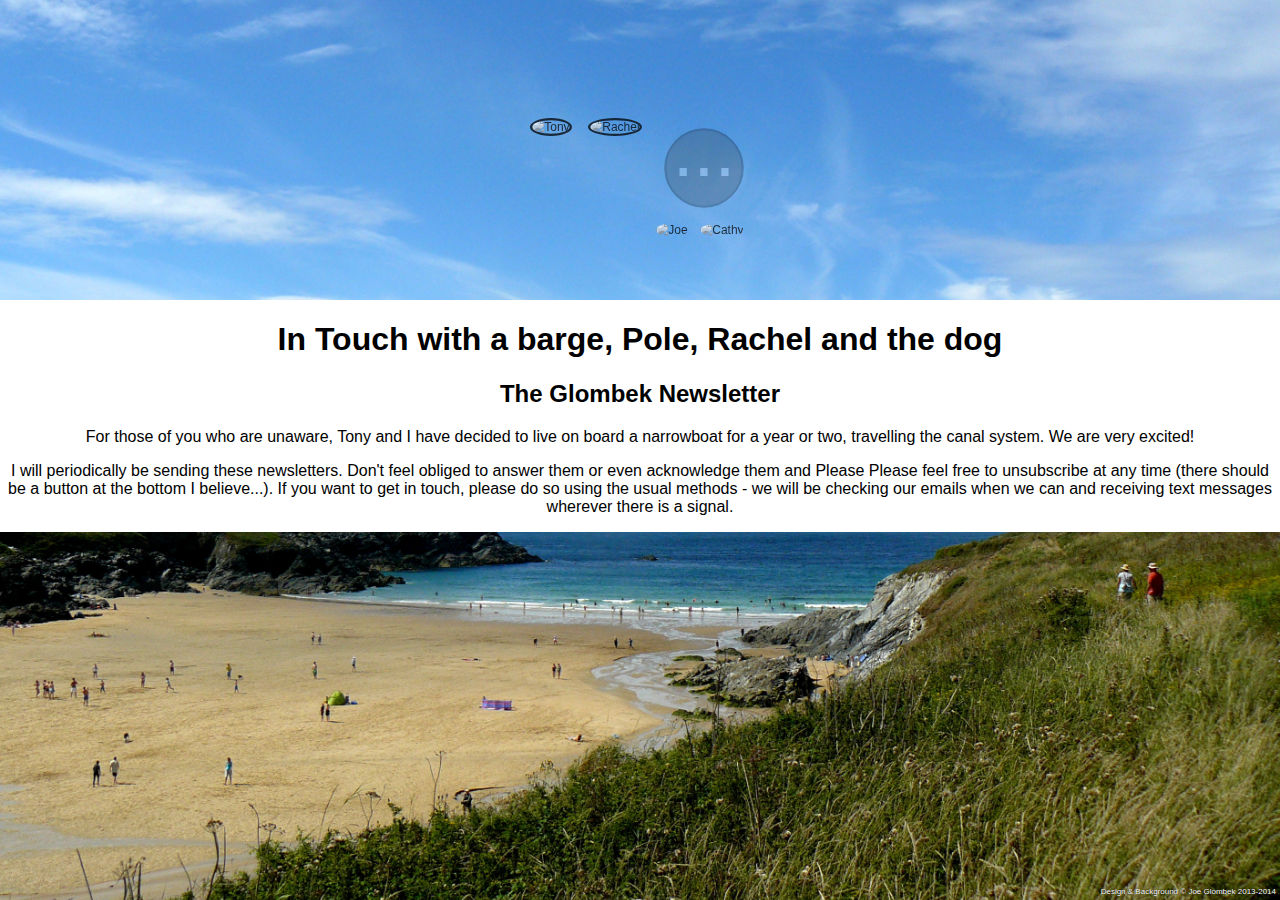
==== commit 772d34d0: "Update index.html" ====
--- a/news/index.html
+++ b/news/index.html
@@ -7,44 +7,44 @@
         <meta name="author" content="Joe Glombek" />
         <meta name="distributor" content="" />
         <meta name="robots" content="All" />
-        <meta name="description" content="The homepage of the Glombek family." />
-        <meta name="keywords" content="tony,antony,rachel,joe,joseph,cathy,catherine,glombek,glomb,glom,glombeks" />
+        <meta name="description" content="The Glombek family newsletter." />
+        <meta name="keywords" content="tony,antony,rachel,joe,joseph,cathy,catherine,glombek,glomb,glom,glombeks,barge,narrowboat,newsletter,canal,boat,narrow" />
         <meta name="rating" content="General" />
-        <meta name="dcterms.title" content="The Glombeks" />
+        <meta name="dcterms.title" content="In Touch with a barge, Pole, Rachel and the dog | The Glombeks" />
         <meta name="dcterms.contributor" content="Joe Glombek" />
         <meta name="dcterms.creator" content="Joe Glombek" />
         <meta name="dcterms.publisher" content="Glombek" />
-        <meta name="dcterms.description" content="The homepage of the Glombek family." />
-        <meta name="dcterms.rights" content="Joe Glombek 2013-2014" />
+        <meta name="dcterms.description" content="The Glombek family newsletter." />
+        <meta name="dcterms.rights" content="Joe Glombek 2013-2018" />
         <meta property="og:type" content="website" />
         <meta property="og:title" content="The Glombeks" />
-        <meta property="og:description" content="The homepage of the Glombek family." />
+        <meta property="og:description" content="The Glombek family newsletter." />
         <meta name="twitter:card" content="summary">
-        <meta name="twitter:title" content="The Glombeks" />
-        <meta name="twitter:description" content="The homepage of the Glombek family." />
+        <meta name="twitter:title" content="In Touch with a barge, Pole, Rachel and the dog" />
+        <meta name="twitter:description" content="The Glombek family newsletter." />
 
-        <title>The Glombeks</title>
+        <title>In Touch with a barge, Pole, Rachel and the dog | The Glombeks</title>
         
         <meta name="viewport" content="width=device-width, user-scalable=no">
-        <link rel="stylesheet" href="style.css">
+        <link rel="stylesheet" href="/style.css">
         
-        <link rel="shortcut icon" href="favicon.ico" type="image/x-icon">
-        <link rel="icon" type="image/png" href="icons/64_borderterrier-rough2colour.png">
+        <link rel="shortcut icon" href="/favicon.ico" type="image/x-icon">
+        <link rel="icon" type="image/png" href="/icons/64_borderterrier-rough2colour.png">
         <!-- Apple Touch Icons -->
-	    <link rel="apple-touch-icon" href="icons/apple-touch-icon.png" />
-        <link rel="apple-touch-icon" sizes="57x57" href="icons/apple-touch-icon-57x57.png">
-        <link rel="apple-touch-icon" sizes="72x72" href="icons/apple-touch-icon-72x72.png">
-        <link rel="apple-touch-icon" sizes="114x114" href="icons/apple-touch-icon-114x114.png">
-        <link rel="apple-touch-icon" sizes="144x144" href="icons/apple-touch-icon-144x144.png">
-        <link rel="apple-touch-icon" sizes="57x57" href="icons/apple-touch-icon-60x60.png">
-        <link rel="apple-touch-icon" sizes="72x72" href="icons/apple-touch-icon-120x120.png">
-        <link rel="apple-touch-icon" sizes="114x114" href="icons/apple-touch-icon-76x76.png">
-        <link rel="apple-touch-icon" sizes="144x144" href="icons/apple-touch-icon-152x152.png">
+	    <link rel="apple-touch-icon" href="/icons/apple-touch-icon.png" />
+        <link rel="apple-touch-icon" sizes="57x57" href="/icons/apple-touch-icon-57x57.png">
+        <link rel="apple-touch-icon" sizes="72x72" href="/icons/apple-touch-icon-72x72.png">
+        <link rel="apple-touch-icon" sizes="114x114" href="/icons/apple-touch-icon-114x114.png">
+        <link rel="apple-touch-icon" sizes="144x144" href="/icons/apple-touch-icon-144x144.png">
+        <link rel="apple-touch-icon" sizes="57x57" href="/icons/apple-touch-icon-60x60.png">
+        <link rel="apple-touch-icon" sizes="72x72" href="/icons/apple-touch-icon-120x120.png">
+        <link rel="apple-touch-icon" sizes="114x114" href="/icons/apple-touch-icon-76x76.png">
+        <link rel="apple-touch-icon" sizes="144x144" href="/icons/apple-touch-icon-152x152.png">
         <!-- Windows 8 Tile Icons -->
-        <meta name="msapplication-square70x70logo" content="icons/smalltile.png" />
-        <meta name="msapplication-square150x150logo" content="icons/mediumtile.png" />
-        <!--<meta name="msapplication-wide310x150logo" content="icons/widetile.png" />-->
-        <meta name="msapplication-square310x310logo" content="icons/largetile.png" />
+        <meta name="msapplication-square70x70logo" content="/icons/smalltile.png" />
+        <meta name="msapplication-square150x150logo" content="/icons/mediumtile.png" />
+        <!--<meta name="msapplication-wide310x150logo" content="/icons/widetile.png" />-->
+        <meta name="msapplication-square310x310logo" content="/icons/largetile.png" />
 
     </head>
     <body>
--- a/style.css
+++ b/style.css
@@ -0,0 +1,180 @@
+
+#heads img, #heads #more:focus .head img, #heads #more:target .head img, #heads #more:before {
+    height:100px;
+    width: 100px;
+    border-width: 3px;
+    border-radius: 50%;
+}
+
+#heads {
+    display: inline-block;
+    margin: 0 auto;
+}
+
+#heads li {
+    display:inline-block;
+    float:left;
+}
+
+ul, li {
+    margin:0;
+    padding:0;
+}
+
+#heads .head img, #heads #more:before {
+    -webkit-transform: scale(0.75);
+    -moz-transform: scale(0.75);
+    -ms-transform: scale(0.75);
+    -o-transform: scale(0.75);
+    transform: scale(0.75);
+    
+    -webkit-transition: all 0.5s ease-in-out;
+    -moz-transition: all 0.5s ease-in-out;
+    -ms-transition: all 0.5s ease-in-out;
+    -o-transition: all 0.5s ease-in-out;
+    transition: all 0.5s ease-in-out;
+    
+    opacity:0.75;
+    
+    border: 3px solid black;
+    
+    -webkit-filter: grayscale(100%);
+    -moz-filter: grayscale(100%);
+    -ms-filter: grayscale(100%);
+    -o-filter: grayscale(100%);
+    -webkit-filter: grayscale(1);
+    filter: grayscale(100%);
+}
+
+#heads .head:hover img, #heads #more:hover:before, #heads .head a:focus img {
+    -webkit-transform: scale(1);
+    -moz-transform: scale(1);
+    -ms-transform: scale(1);
+    -o-transform: scale(1);
+    transform: scale(1);
+    
+    opacity: 1;
+    
+    -webkit-filter: grayscale(0%);
+    -moz-filter: grayscale(0%);
+    -ms-filter: grayscale(0%);
+    -o-filter: grayscale(0%);
+    -webkit-filter: grayscale(0);
+    filter: grayscale(0%);
+}
+
+#heads #more:before {
+    content: "..."; /*"⋯";*/
+    line-height: 50px;
+    font-size: 100px;
+    display:block;
+    background-color: #333;
+    color: #eee;
+    opacity:0.25;
+    cursor: pointer;
+}
+
+#heads #more {
+    cursor: pointer;
+}
+
+#heads #more:focus, #heads #more:target {
+    cursor: default;
+}
+
+
+#heads #more .head img {
+    height:0px;
+    width:0px;
+    border-width:0px;
+}
+
+
+
+#heads #more:focus:before, #heads #more:target:before {
+    height:0px;
+    width:0px;
+    border-width:0px;
+    
+    line-height: 0px;
+    font-size: 0px;
+}
+
+main, header > div {
+    display: block;
+    position: absolute;
+    top: 50%;
+    left: 0;
+    right: 0;
+    text-align: center;
+    margin-top: -35px;
+}
+
+html {
+    height:100%;
+    margin: 0;
+    padding: 0;
+}
+
+body {
+    margin: 0;
+    padding: 0;
+    
+    background-color: #eee;
+    background-image: url(polly.jpg);
+    background-size: cover;
+    background-position: center center;
+    background-repeat: no-repeat;
+    background-attachment: scroll;
+    font-family: Ubuntu, Calibri, "Lucida Grande", sans-serif;
+}
+
+*, *:focus {
+    outline:none;
+}
+
+footer {
+    display:block;
+    position: absolute;
+    right:0.5em;
+    bottom: 0.5em;
+    font-size: 0.5em;
+    color:white;
+    text-shadow: 0 0 0.1em black;
+}
+
+a {
+    color: inherit;
+    text-decoration: none;
+}
+
+a:hover, a:active, a:focus {
+    text-decoration: underline;
+}
+/* CHROME APP
+#chrome {
+    display:none;
+}
+
+#chrome:target {
+    display: block;
+}
+*/
+
+header {
+    position: fixed;
+    height: 300px;
+    left:0;
+    right:0;
+    top:0;
+}
+
+#page {
+    background-color: white;
+    position: absolute;
+    margin-top:300px;
+    top:0;
+    left:0;
+    right:0;
+    overflow: visible;
+}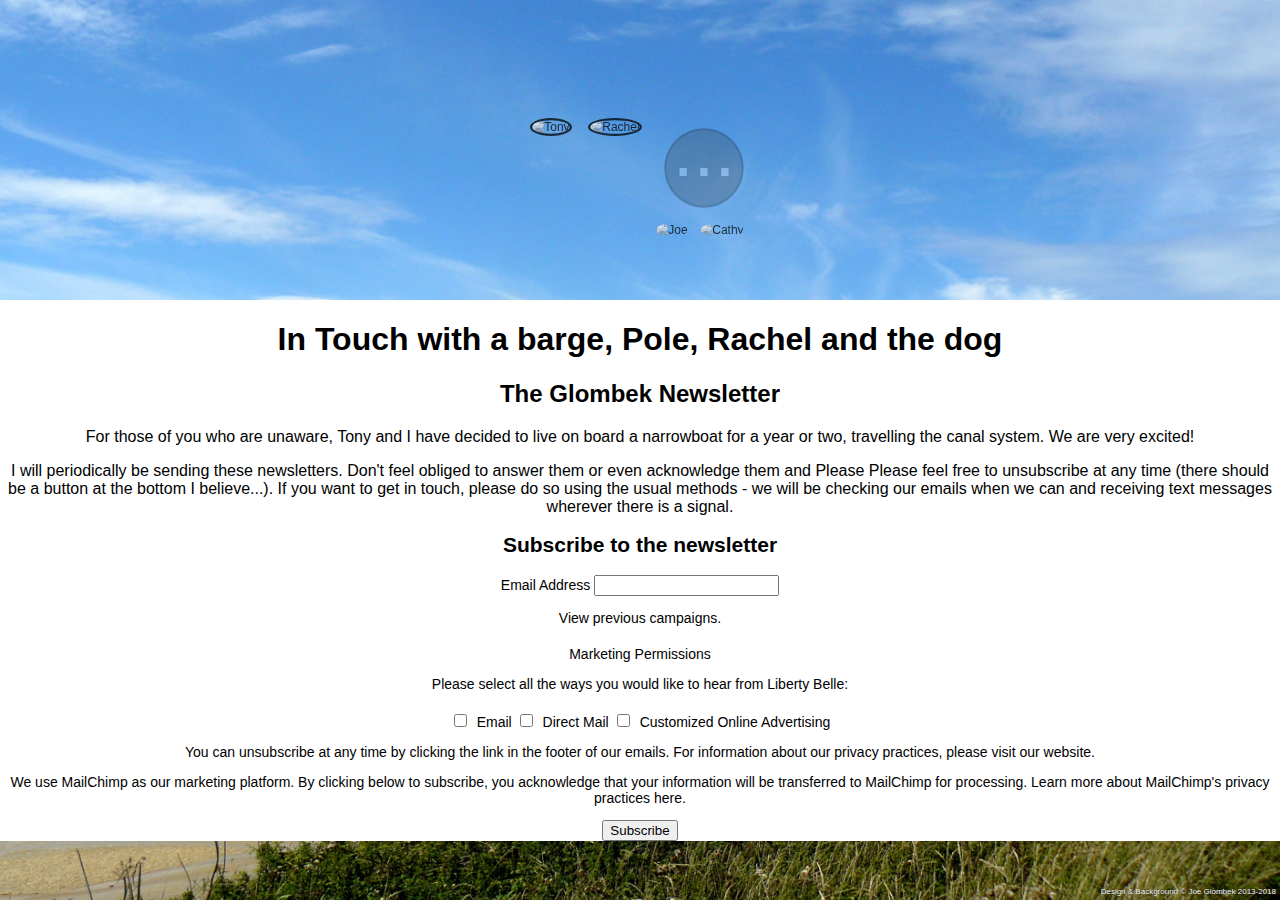
==== commit ebc890e7: "Update index.html" ====
--- a/news/index.html
+++ b/news/index.html
@@ -87,10 +87,56 @@
 
 		<p>I will periodically be sending these newsletters. Don't feel obliged to answer them or even acknowledge them and Please Please feel free to unsubscribe at any time (there should be a button at the bottom I believe...). If you want to get in touch, please do so using the usual methods - we will be checking our emails when we can and receiving text messages wherever there is a signal.</p>
             
-            <script type="text/javascript" src="//downloads.mailchimp.com/js/signup-forms/popup/embed.js" data-dojo-config="usePlainJson: true, isDebug: false"></script><script type="text/javascript">require(["mojo/signup-forms/Loader"], function(L) { L.start({"baseUrl":"mc.us19.list-manage.com","uuid":"887537724b7063cc4e97c94b2","lid":"3047eae18f"}) })</script>            
+		<!-- Begin MailChimp Signup Form -->
+<link href="//cdn-images.mailchimp.com/embedcode/classic-10_7.css" rel="stylesheet" type="text/css">
+<style type="text/css">
+	#mc_embed_signup{background:#fff; clear:left; font:14px Helvetica,Arial,sans-serif; }
+	/* Add your own MailChimp form style overrides in your site stylesheet or in this style block.
+	   We recommend moving this block and the preceding CSS link to the HEAD of your HTML file. */
+</style>
+<style type="text/css">
+	#mc-embedded-subscribe-form input[type=checkbox]{display: inline; width: auto;margin-right: 10px;}
+	#mergeRow-gdpr {margin-top: 20px;}
+	#mergeRow-gdpr fieldset label {font-weight: normal;}
+	#mc-embedded-subscribe-form .mc_fieldset{border:none;min-height: 0px;padding-bottom:0px;}
+</style>
+<div id="mc_embed_signup">
+<form action="https://joe.us8.list-manage.com/subscribe/post?u=887537724b7063cc4e97c94b2&amp;id=3047eae18f" method="post" id="mc-embedded-subscribe-form" name="mc-embedded-subscribe-form" class="validate" target="_blank" novalidate>
+    <div id="mc_embed_signup_scroll">
+	<h2>Subscribe to the newsletter</h2>
+<div class="mc-field-group">
+	<label for="mce-EMAIL">Email Address </label>
+	<input type="email" value="" name="EMAIL" class="required email" id="mce-EMAIL">
+</div>
+<p><a href="https://us8.campaign-archive.com/home/?u=887537724b7063cc4e97c94b2&id=3047eae18f" title="View previous campaigns">View previous campaigns.</a></p>
+<div id="mergeRow-gdpr" class="mergeRow gdpr-mergeRow content__gdprBlock mc-field-group">
+    <div class="content__gdpr">
+        <label>Marketing Permissions</label>
+        <p>Please select all the ways you would like to hear from Liberty Belle:</p>
+        <fieldset class="mc_fieldset gdprRequired mc-field-group" name="interestgroup_field">
+		<label class="checkbox subfield" for="gdpr_917"><input type="checkbox" id="gdpr_917" name="gdpr[917]" value="Y" class="av-checkbox "><span>Email</span> </label><label class="checkbox subfield" for="gdpr_921"><input type="checkbox" id="gdpr_921" name="gdpr[921]" value="Y" class="av-checkbox "><span>Direct Mail</span> </label><label class="checkbox subfield" for="gdpr_925"><input type="checkbox" id="gdpr_925" name="gdpr[925]" value="Y" class="av-checkbox "><span>Customized Online Advertising</span> </label>
+        </fieldset>
+        <p>You can unsubscribe at any time by clicking the link in the footer of our emails. For information about our privacy practices, please visit our website.</p>
+    </div>
+    <div class="content__gdprLegal">
+        <p>We use MailChimp as our marketing platform. By clicking below to subscribe, you acknowledge that your information will be transferred to MailChimp for processing. Learn more about MailChimp's privacy practices <a href="https://mailchimp.com/legal/" target="_blank">here</a>.</p>
+    </div>
+</div>
+	<div id="mce-responses" class="clear">
+		<div class="response" id="mce-error-response" style="display:none"></div>
+		<div class="response" id="mce-success-response" style="display:none"></div>
+	</div>    <!-- real people should not fill this in and expect good things - do not remove this or risk form bot signups-->
+    <div style="position: absolute; left: -5000px;" aria-hidden="true"><input type="text" name="b_892383be110832103d35e73a8_e01c84a020" tabindex="-1" value=""></div>
+    <div class="clear"><input type="submit" value="Subscribe" name="subscribe" id="mc-embedded-subscribe" class="button"></div>
+    </div>
+</form>
+</div>
+<script type='text/javascript' src='//s3.amazonaws.com/downloads.mailchimp.com/js/mc-validate.js'></script><script type='text/javascript'>(function($) {window.fnames = new Array(); window.ftypes = new Array();fnames[0]='EMAIL';ftypes[0]='email';fnames[1]='FNAME';ftypes[1]='text';fnames[2]='LNAME';ftypes[2]='text';}(jQuery));var $mcj = jQuery.noConflict(true);</script>
+<!--End mc_embed_signup-->
+            <!--<script type="text/javascript" src="//downloads.mailchimp.com/js/signup-forms/popup/embed.js" data-dojo-config="usePlainJson: true, isDebug: false"></script><script type="text/javascript">require(["mojo/signup-forms/Loader"], function(L) { L.start({"baseUrl":"mc.us19.list-manage.com","uuid":"887537724b7063cc4e97c94b2","lid":"3047eae18f"}) })</script>-->
         </main>
         <footer>
-            Design & Background &copy; <a href="http://joe.gl">Joe Glombek</a> 2013-2014
+            Design & Background &copy; <a href="http://joe.gl">Joe Glombek</a> 2013-2018
         </footer>
         <!--<aside id="chrome">
             <a href="#chrome" onclick="chrome.tabs.update({url:'chrome://apps'});">Apps</a>
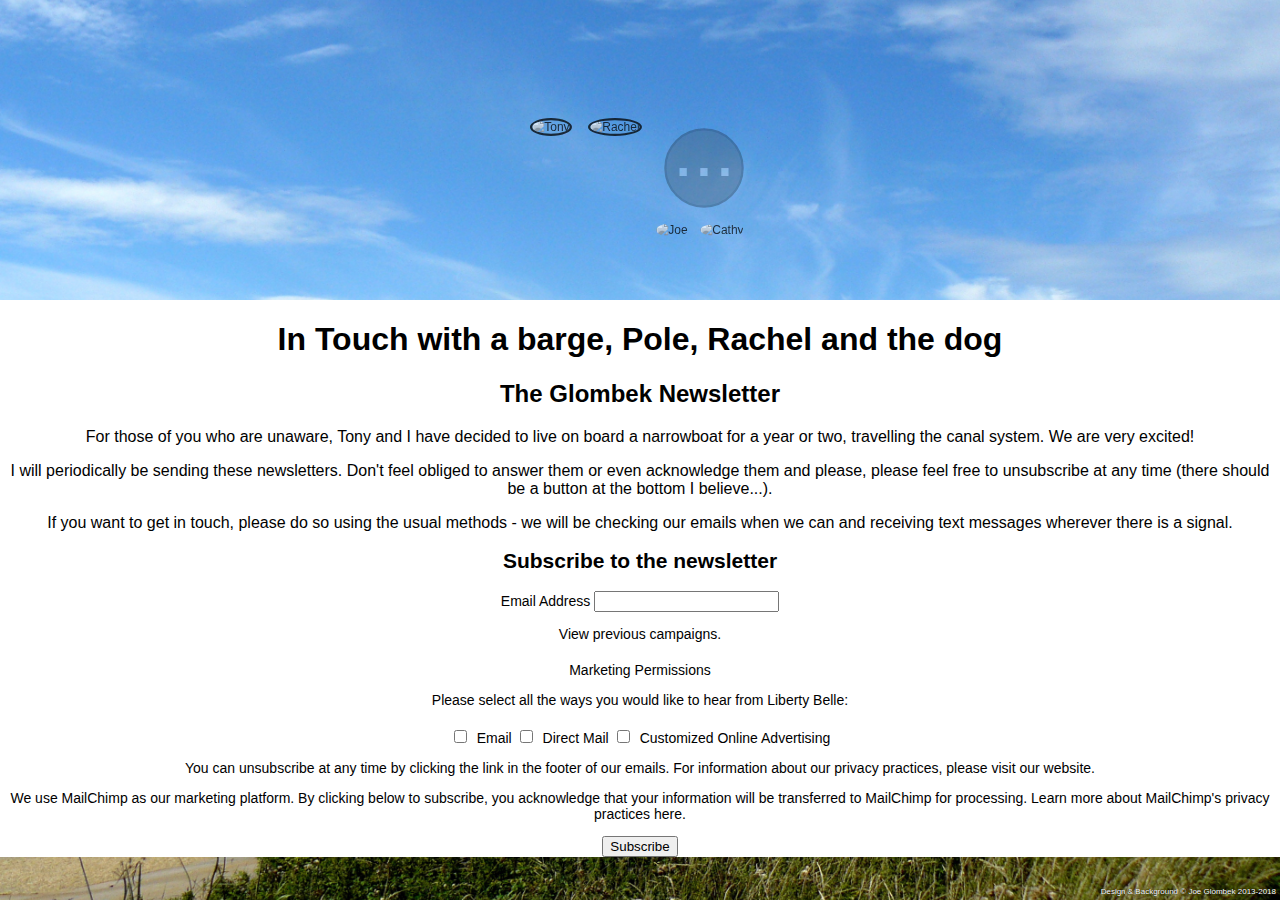
==== commit d71ff2e2: "Update index.html" ====
--- a/news/index.html
+++ b/news/index.html
@@ -85,7 +85,8 @@
             
 		<p>For those of you who are unaware, Tony and I have decided to live on board a narrowboat for a year or two, travelling the canal system. We are very excited!</p>
 
-		<p>I will periodically be sending these newsletters. Don't feel obliged to answer them or even acknowledge them and Please Please feel free to unsubscribe at any time (there should be a button at the bottom I believe...). If you want to get in touch, please do so using the usual methods - we will be checking our emails when we can and receiving text messages wherever there is a signal.</p>
+		<p>I will periodically be sending these newsletters. Don't feel obliged to answer them or even acknowledge them and please, please feel free to unsubscribe at any time (there should be a button at the bottom I believe...).</p>
+		<p>If you want to get in touch, please do so using the usual methods - we will be checking our emails when we can and receiving text messages wherever there is a signal.</p>
             
 		<!-- Begin MailChimp Signup Form -->
 <link href="//cdn-images.mailchimp.com/embedcode/classic-10_7.css" rel="stylesheet" type="text/css">
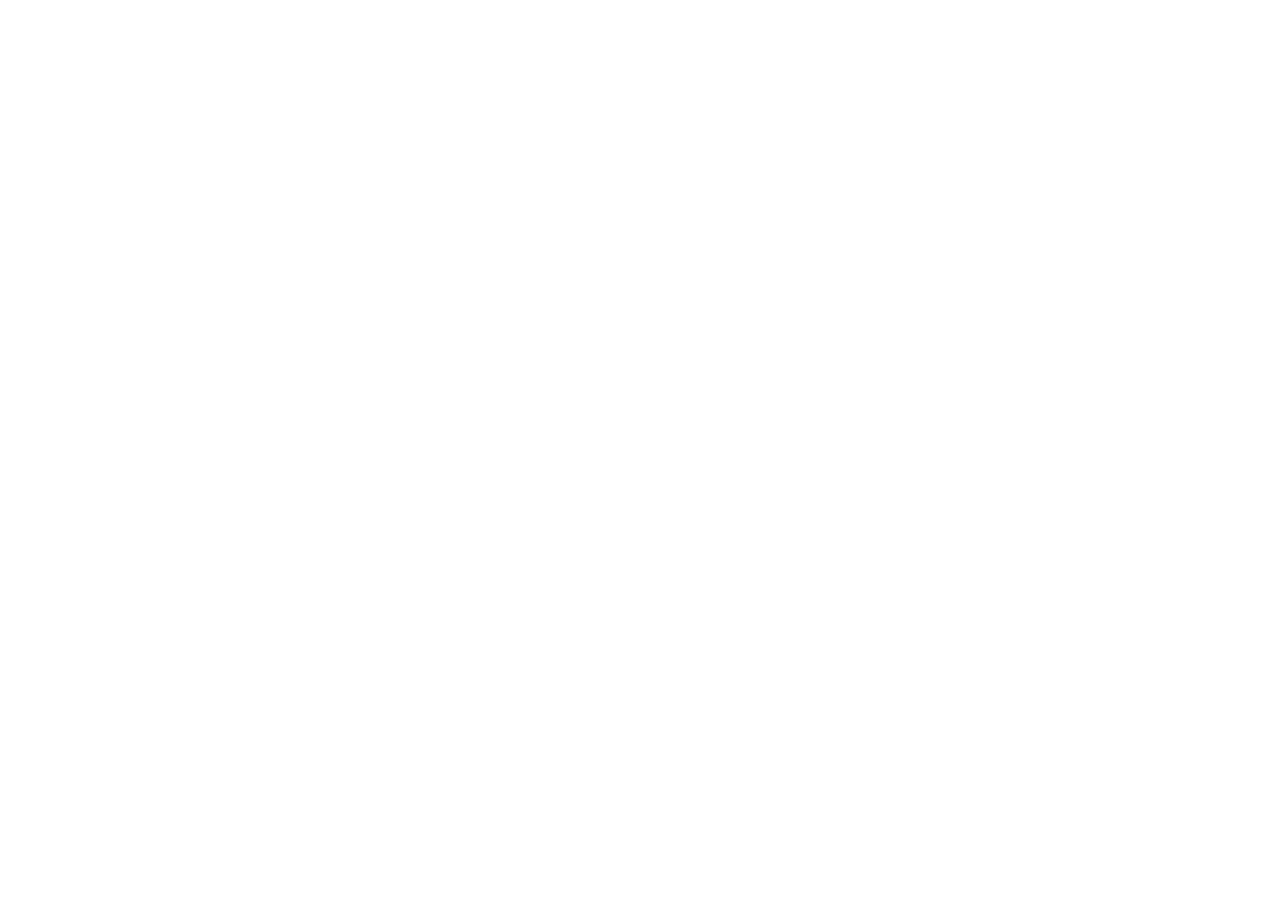
==== commit 7d538b5f: "Update index.html" ====
--- a/news/index.html
+++ b/news/index.html
@@ -1,6 +1,9 @@
 <!DOCTYPE html>
 <html lang="en">
     <head>
+	<meta http-equiv="refresh" content="0;url=http://glombek.co.uk/libertybellenewsletter/" />      
+        <link rel="canonical" href="http://glombek.co.uk/libertybellenewsletter/" />      
+	    
         <meta charset="utf-8">
         
         <meta name="application-name" content="The Glombeks" />
@@ -53,12 +56,12 @@
             <ul id="heads">
                   <li class="head">
                       <a href="http://fb.me/tony.glombek" title="Tony on Facebook">
-                          <img src="http://graph.facebook.com/1498447790/picture?height=100&width=100" alt="Tony" />
+                          <img src="tony.jpg" alt="Tony" />
                       </a>
                   </li>
                   <li class="head">
                       <a href="http://fb.me/rachel.glombek" title="Rachel on Facebook">
-                          <img src="http://graph.facebook.com/559777220/picture?height=100&width=100" alt="Rachel" />
+                          <img src="rachel.jpg" alt="Rachel" />
                       </a>
                   </li>
                   
@@ -71,7 +74,7 @@
                           </li>
                           <li class="head">
                               <a href="http://twitter.com/cathyglombek" title="Cathy on Twitter">
-                                  <img src="http://graph.facebook.com/1376376089/picture?height=100&width=100" alt="Cathy" />
+                                  <img src="cathy.jpg" alt="Cathy" />
                               </a>
                           </li>
                       </ul>
@@ -80,61 +83,7 @@
                 </div>
         </header>
         <main id="page">
-		<h1>In Touch with a barge, Pole, Rachel and the dog</h1>
-		<h2>The Glombek Newsletter</h2>
-            
-		<p>For those of you who are unaware, Tony and I have decided to live on board a narrowboat for a year or two, travelling the canal system. We are very excited!</p>
-
-		<p>I will periodically be sending these newsletters. Don't feel obliged to answer them or even acknowledge them and please, please feel free to unsubscribe at any time (there should be a button at the bottom I believe...).</p>
-		<p>If you want to get in touch, please do so using the usual methods - we will be checking our emails when we can and receiving text messages wherever there is a signal.</p>
-            
-		<!-- Begin MailChimp Signup Form -->
-<link href="//cdn-images.mailchimp.com/embedcode/classic-10_7.css" rel="stylesheet" type="text/css">
-<style type="text/css">
-	#mc_embed_signup{background:#fff; clear:left; font:14px Helvetica,Arial,sans-serif; }
-	/* Add your own MailChimp form style overrides in your site stylesheet or in this style block.
-	   We recommend moving this block and the preceding CSS link to the HEAD of your HTML file. */
-</style>
-<style type="text/css">
-	#mc-embedded-subscribe-form input[type=checkbox]{display: inline; width: auto;margin-right: 10px;}
-	#mergeRow-gdpr {margin-top: 20px;}
-	#mergeRow-gdpr fieldset label {font-weight: normal;}
-	#mc-embedded-subscribe-form .mc_fieldset{border:none;min-height: 0px;padding-bottom:0px;}
-</style>
-<div id="mc_embed_signup">
-<form action="https://joe.us8.list-manage.com/subscribe/post?u=887537724b7063cc4e97c94b2&amp;id=3047eae18f" method="post" id="mc-embedded-subscribe-form" name="mc-embedded-subscribe-form" class="validate" target="_blank" novalidate>
-    <div id="mc_embed_signup_scroll">
-	<h2>Subscribe to the newsletter</h2>
-<div class="mc-field-group">
-	<label for="mce-EMAIL">Email Address </label>
-	<input type="email" value="" name="EMAIL" class="required email" id="mce-EMAIL">
-</div>
-<p><a href="https://us8.campaign-archive.com/home/?u=887537724b7063cc4e97c94b2&id=3047eae18f" title="View previous campaigns">View previous campaigns.</a></p>
-<div id="mergeRow-gdpr" class="mergeRow gdpr-mergeRow content__gdprBlock mc-field-group">
-    <div class="content__gdpr">
-        <label>Marketing Permissions</label>
-        <p>Please select all the ways you would like to hear from Liberty Belle:</p>
-        <fieldset class="mc_fieldset gdprRequired mc-field-group" name="interestgroup_field">
-		<label class="checkbox subfield" for="gdpr_917"><input type="checkbox" id="gdpr_917" name="gdpr[917]" value="Y" class="av-checkbox "><span>Email</span> </label><label class="checkbox subfield" for="gdpr_921"><input type="checkbox" id="gdpr_921" name="gdpr[921]" value="Y" class="av-checkbox "><span>Direct Mail</span> </label><label class="checkbox subfield" for="gdpr_925"><input type="checkbox" id="gdpr_925" name="gdpr[925]" value="Y" class="av-checkbox "><span>Customized Online Advertising</span> </label>
-        </fieldset>
-        <p>You can unsubscribe at any time by clicking the link in the footer of our emails. For information about our privacy practices, please visit our website.</p>
-    </div>
-    <div class="content__gdprLegal">
-        <p>We use MailChimp as our marketing platform. By clicking below to subscribe, you acknowledge that your information will be transferred to MailChimp for processing. Learn more about MailChimp's privacy practices <a href="https://mailchimp.com/legal/" target="_blank">here</a>.</p>
-    </div>
-</div>
-	<div id="mce-responses" class="clear">
-		<div class="response" id="mce-error-response" style="display:none"></div>
-		<div class="response" id="mce-success-response" style="display:none"></div>
-	</div>    <!-- real people should not fill this in and expect good things - do not remove this or risk form bot signups-->
-    <div style="position: absolute; left: -5000px;" aria-hidden="true"><input type="text" name="b_892383be110832103d35e73a8_e01c84a020" tabindex="-1" value=""></div>
-    <div class="clear"><input type="submit" value="Subscribe" name="subscribe" id="mc-embedded-subscribe" class="button"></div>
-    </div>
-</form>
-</div>
-<script type='text/javascript' src='//s3.amazonaws.com/downloads.mailchimp.com/js/mc-validate.js'></script><script type='text/javascript'>(function($) {window.fnames = new Array(); window.ftypes = new Array();fnames[0]='EMAIL';ftypes[0]='email';fnames[1]='FNAME';ftypes[1]='text';fnames[2]='LNAME';ftypes[2]='text';}(jQuery));var $mcj = jQuery.noConflict(true);</script>
-<!--End mc_embed_signup-->
-            <!--<script type="text/javascript" src="//downloads.mailchimp.com/js/signup-forms/popup/embed.js" data-dojo-config="usePlainJson: true, isDebug: false"></script><script type="text/javascript">require(["mojo/signup-forms/Loader"], function(L) { L.start({"baseUrl":"mc.us19.list-manage.com","uuid":"887537724b7063cc4e97c94b2","lid":"3047eae18f"}) })</script>-->
+		<p>The page been moved to <a href="http://glombek.co.uk/libertybellenewsletter/">http://glombek.co.uk/libertybellenewsletter/</a></p>
         </main>
         <footer>
             Design & Background &copy; <a href="http://joe.gl">Joe Glombek</a> 2013-2018
